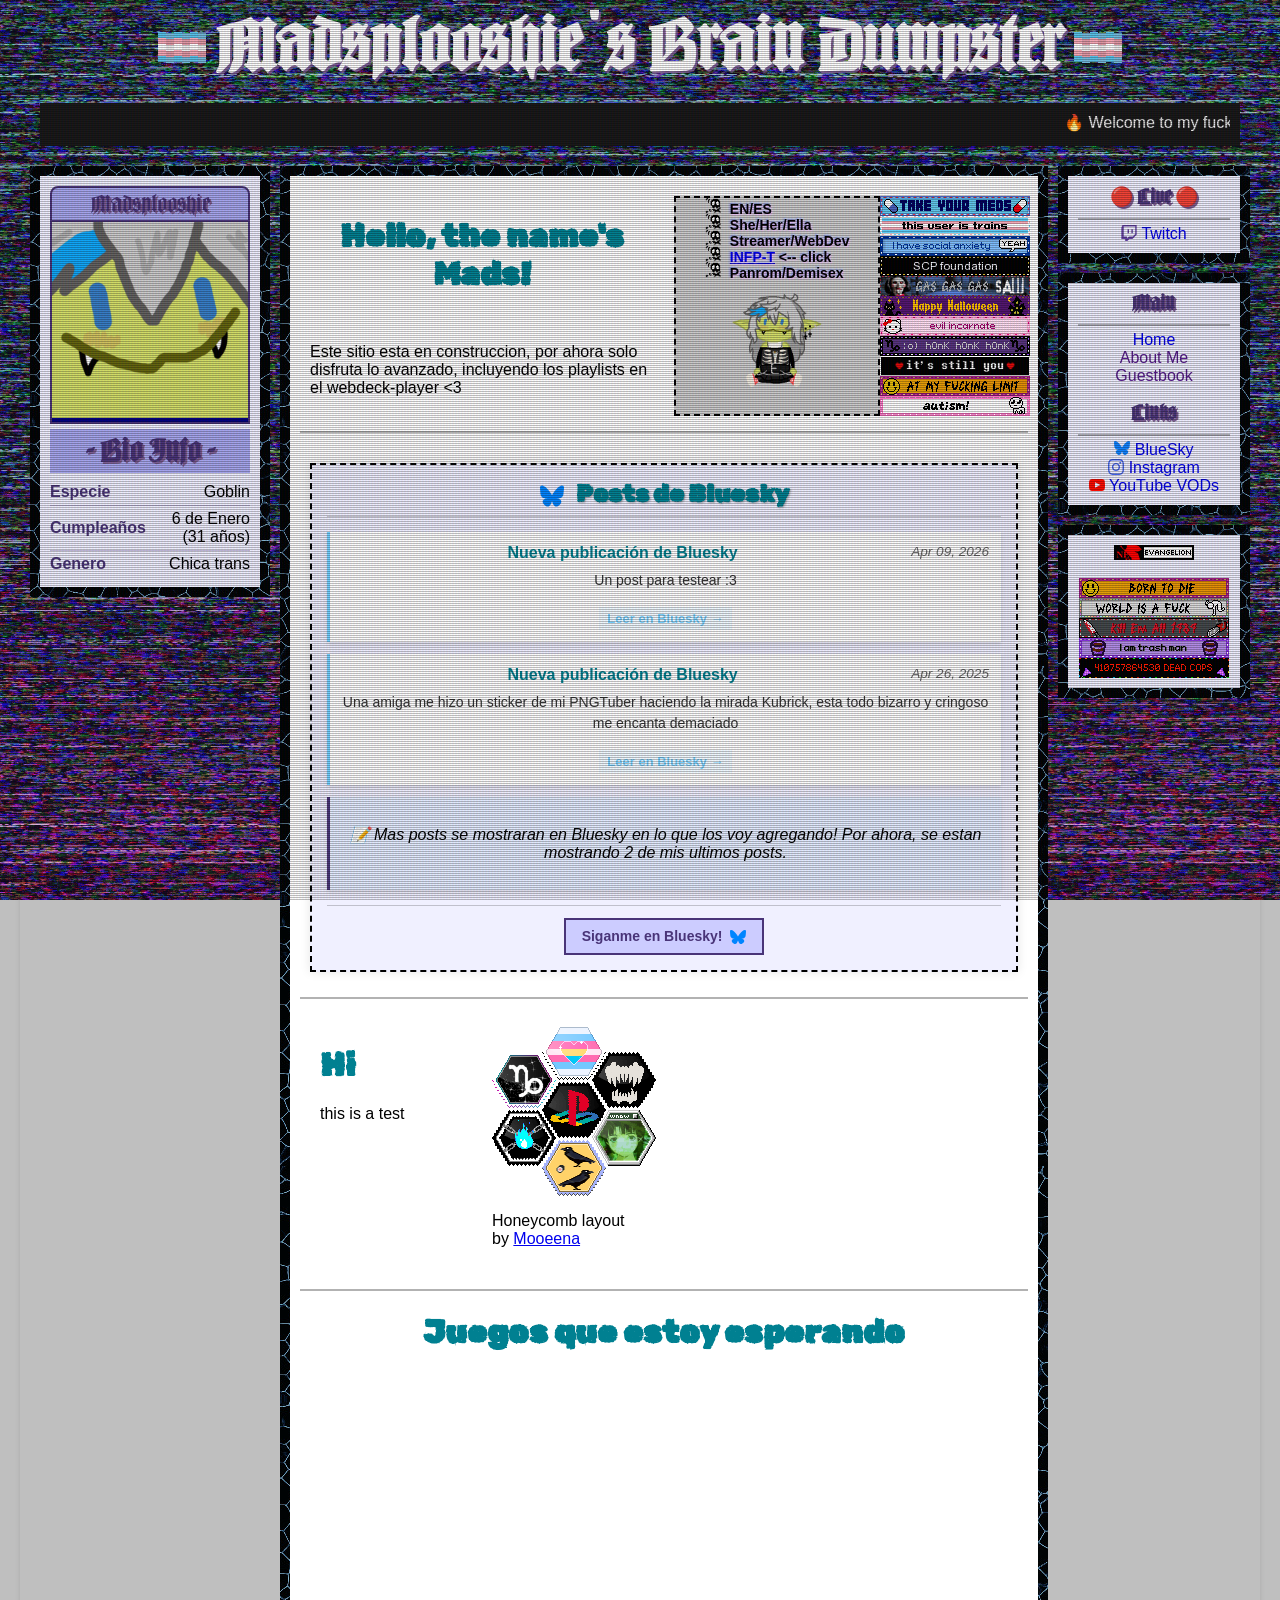
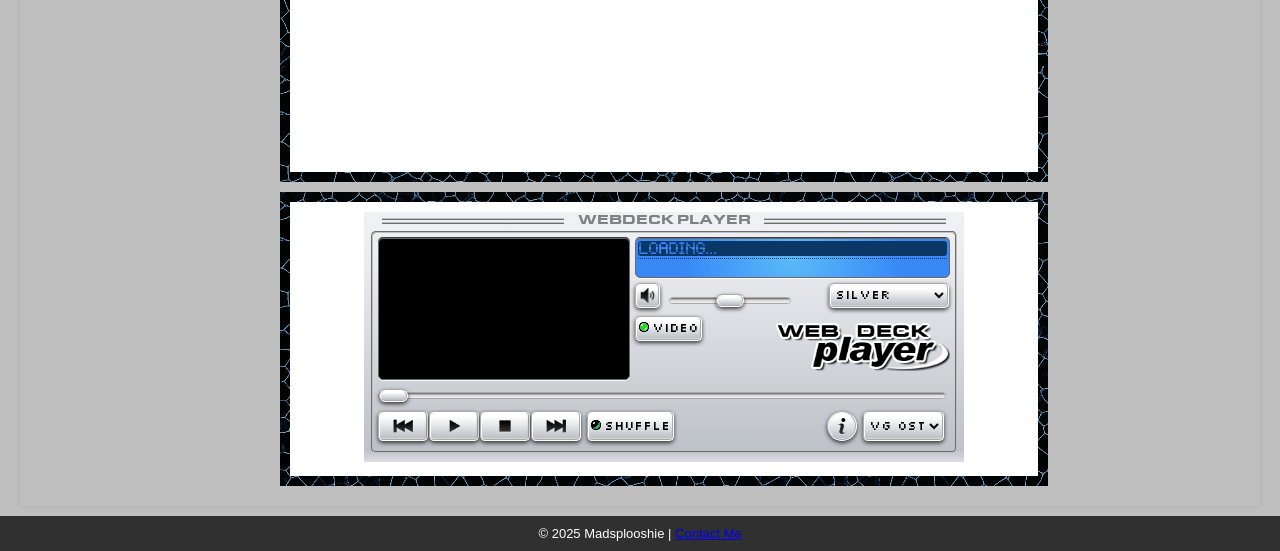
==== index.html @ ef498d8e "Refactored css content" ====
<!DOCTYPE html>
<html>

<head>
    <title>Madsplooshie's fucked up psychee</title>
    <meta name="viewport" content="width=device-width, initial-scale=1.0">
    <link rel="icon" type="image/x-icon" href="Media/pfp.png">
    <link rel="stylesheet" href="bluesky-feed.css">
    <style>
        /*
        ..................................................
        ...............-+-+++##+++++--....................
        ...........+++++++######++######+.................
        ........++++++++-+########+########+..............
        .....-+++-.....-+#####################............
        ...-+-........+#########################..........
        ............-+###########################.........
        ............+#############################-.......
        .............+#############################-......
        .............+#############################+......
        ..............+#############################......
        ..............##############################+.....
        ..............###############################.....
        ..............+##############################-....
        ..............+##########################-###-....
        ............##############################-##.....
        ........+#################################-.......
        .....-#######################-........-###-.......
        .....####-..........-#######+...........###.##....
        ....###+.............######-.............##+#.....
        .....-#-..............######+............####.....
        .....................#########..........#####+....
        ...................-##....######+-.....+#####+....
        ...................##......##################+....
        .....+##########..+#+.......#################+....
        .....+#########...-#........-################-....
        .....##########....#....##.+##########..-###+.....
        ......+##########......+###########+-.............
        ..........+#####......+###########+...............
        .....................###-+##########..............
        ....................-####-##-#######-.............
        ................-#+-#+############+...............
        ................-#++#########+-...................
        ..................................................
        ..................................................
        ..................................................
        */

        /* ============================
           FONTS
           ============================ */

        @font-face {
            font-family: BarlosiusEdged;
            src: url('Fonts/BarlosiusEdged.ttf');
        }

        @font-face {
            font-family: PlainGermanica;
            src: url('Fonts/Plain_Germanica.ttf');
        }

        @font-face {
            font-family: RubikDistressed;
            src: url('Fonts/RubikDistressed-Regular.ttf');
        }

        /* ============================
           CSS VARIABLES
           ============================ */

        :root {
            --bg-top: rgba(118, 211, 246, 0.5);
            --bg-bottom: rgba(223, 106, 219, 0.75);
            --screen-bg: rgba(0, 0, 0, 0.25);
            --panel-base: #f0f0ff;
            --panel-border: rgba(0, 0, 0, 0.2);
            --panel-shadow: 0 0 5px rgba(0, 0, 0, 0.1);
            --text-primary: #493478;
            --text-accent: rgb(0, 128, 145);
            --title-shadow: 2px 2px #7b5d92;
            --footer-bg: rgba(0, 0, 0, 0.75);
            --link-color: #73d0ff;
        }

        /* ============================
           RESET & BASE
           ============================ */

        *,
        *::before,
        *::after {
            box-sizing: border-box;
        }

        html,
        body {
            margin: 0;
            height: 100%;
        }

        body {
            background-image: linear-gradient(var(--bg-top) 40%, var(--bg-bottom) 100%), url(Media/static-bg.gif);
            background-color: var(--screen-bg);
            background-blend-mode: overlay;
            background-repeat: repeat;
            background-attachment: fixed;
            font-family: Arial, sans-serif;
            padding: 0;
        }

        ul {
            list-style-type: none;
            display: inline;
            padding: 0;
            margin: 0;
        }

        /* ============================
           CRT EFFECT
           ============================ */

        .crt::before {
            content: " ";
            display: block;
            position: fixed;
            top: 0;
            left: 0;
            bottom: 0;
            right: 0;
            background: linear-gradient(rgba(18, 16, 16, 0) 50%, rgba(0, 0, 0, 0.25) 50%), linear-gradient(90deg, rgba(255, 0, 0, 0.06), rgba(0, 255, 0, 0.02), rgba(0, 0, 255, 0.06));
            background-size: 100% 2px, 3px, 100%;
            z-index: 20;
            pointer-events: none;
        }

        /* ============================
           HEADER & BANNER
           ============================ */

        .banner-wrapper {
            max-width: 1000px;
            margin: 0 auto;
        }

        .banner {
            display: flex;
            max-width: fit-content;
            margin: 0 auto;
            padding: 10px;
            color: white;
            text-align: center;
            text-shadow: var(--title-shadow);
            font-size: 32px;
        }

        .transflag {
            display: block;
            width: 48px;
            height: 32px;
            align-self: center;
            flex: 0 0 auto;
        }

        .headerPadding {
            padding: 0 10px;
        }

        .h1Caps {
            font-family: BarlosiusEdged;
            display: inline;
        }

        .h1Plain {
            font-family: PlainGermanica;
            display: inline;
        }

        .marquee {
            max-width: 1200px;
            margin: 10px auto;
            padding: 10px;
            background-color: rgb(24, 24, 24);
            color: white;
        }

        /* ============================
           PAGE LAYOUT
           ============================ */

        .page-wrapper {
            max-width: 1240px;
            margin: 0 auto;
        }

        .main-layout {
            display: flex;
            justify-content: space-between;
            align-items: flex-start;
            box-shadow: var(--panel-shadow);
            padding: 10px;
        }

        /* ============================
           SIDEBAR
           ============================ */

        .sidebar {
            background-image: url(Media/cells-bg.png);
            background-repeat: repeat;
            background-color: var(--panel-base);
            padding: 10px;
            margin-bottom: 10px;
        }

        .sidebar-left {
            width: 20%;
        }

        .sidebar-right {
            width: 16%;
        }

        /* ============================
           PROFILE CARD
           ============================ */

        .profile-title {
            text-align: center;
            font-family: BarlosiusEdged, Arial, sans-serif;
            font-size: 1.3em;
            color: var(--text-primary);
            text-shadow: var(--title-shadow);
            background: rgb(166, 166, 238);
            padding: 4px 0;
            border: 2px solid var(--text-primary);
            border-radius: 8px 8px 0 0;
        }

        .profile-pic {
            background-color: #000080;
            width: 100% !important;
            position: relative;
            height: 0;
            padding-bottom: 100%;
            border: 2px solid var(--text-primary);
            border-top: none;
        }

        .profile-pic img {
            max-width: 100% !important;
        }

        /* ============================
           INFO & EXTRAS PANELS
           ============================ */

        .info {
            margin: auto;
            background-color: var(--panel-base);
            padding: 10px;
            position: relative;
        }

        .info h3 {
            text-align: center;
            font-size: 28px;
            font-family: BarlosiusEdged;
            color: var(--text-primary);
            text-shadow: var(--title-shadow);
            margin: 5px auto 10px;
        }

        .info-title {
            background: rgb(166, 166, 238);
            margin: 0 -10px 10px;
            padding: 6px 0;
            font-weight: bold;
            font-size: 1.1em;
            text-align: center;
        }

        .info-row {
            display: flex;
            justify-content: space-between;
            align-items: center;
            margin-bottom: 4px;
            font-size: 1em;
        }

        .info-label {
            font-weight: bold;
            color: var(--text-primary);
            text-align: left;
        }

        .info-value {
            text-align: right;
        }

        .info-separator {
            border-top: 1px solid #bdb6d6;
            margin: 4px 0;
        }

        .extras {
            margin: auto;
            background-color: var(--panel-base);
            padding: 10px;
        }

        .extras h3 {
            text-align: center;
            font-family: BarlosiusEdged;
            color: var(--text-primary);
            text-shadow: var(--title-shadow);
            margin: 0 auto 10px;
        }

        .extras a {
            display: flex;
            margin: auto;
            justify-content: center;
            text-decoration: none;
        }

        .extras img {
            display: block;
            margin: auto;
        }

        /* ============================
           CONTENT AREA
           ============================ */

        .contentbar-center {
            margin: 0 10px;
            width: 64%;
        }

        .contentbar {
            padding: 10px;
            background-image: url(Media/cells-bg.png);
            background-repeat: repeat;
            background-color: var(--panel-base);
            margin-bottom: 10px;
        }

        .content {
            padding: 10px;
            background-color: #ffffff;
        }

        .content h1 {
            font-family: RubikDistressed;
            color: var(--text-accent);
        }

        /* ============================
           CONTENT SECTIONS & BOXES
           ============================ */

        .content-section {
            display: flex;
        }

        .content-section.stacked {
            display: block;
        }

        .content-section.stacked>* {
            width: 100%;
        }

        .content-section.stacked .iframe-section {
            margin-top: 10px;
        }

        .content-section b {
            font-size: 14px;
            text-shadow: 1px 1px 2px #f1baff, -1px -1px 2px #8691eb, 0 -1px 2px #cfeeff;
        }

        .content-box1 {
            display: flex;
            padding: 10px;
            width: 50%;
        }

        .content-box2 {
            display: block;
            padding: 10px;
            width: 50%;
        }

        .content-box2.content-border {
            width: 60%;
        }

        .content-box2.no-padding {
            width: 40%;
            display: flow-root;
        }

        .content-box3 {
            display: flex;
            justify-content: center;
        }

        .content-box3 li {
            margin-bottom: -4px;
        }

        .content-border {
            background-color: var(--panel-border);
            padding-right: 0;
            padding-left: 0;
            border: 2px dashed black;
        }

        .separatorborder {
            border-top: solid rgba(0, 0, 0, 0.3) 2px;
            margin: 5px 0;
        }

        .title-paragraph {
            display: flex;
            flex-direction: column;
            align-items: flex-start;
            gap: 12px;
        }

        .title-paragraph p {
            min-width: 0;
            width: 100%;
        }

        /* ============================
           MEDIA ELEMENTS
           ============================ */

        .iframe-section {
            text-align: center;
        }

        .iframe-card {
            background-color: transparent;
            margin: auto;
            width: 100%;
            max-width: 600px;
            height: 190px;
        }

        .responsive-iframe {
            max-width: 600px;
            width: 100%;
            height: 250px;
            border: none;
        }

        .blinkies {
            width: 150px;
            height: 20px;
        }

        .skull-bullets {
            width: 16px;
            height: 16px;
        }

        .goblin {
            margin-top: 12px;
            width: 100px;
            height: 100px;
        }

        /* ============================
           SVG ICONS
           ============================ */

        .svg-twitch,
        .svg-bluesky,
        .svg-instagram,
        .svg-youtube {
            width: 16px;
            height: 16px;
            background-repeat: no-repeat;
        }

        .svg-twitch {
            background-image: url(Media/SVGs/twitch.svg);
            filter: brightness(0) saturate(100%) invert(29%) sepia(12%) saturate(5795%) hue-rotate(232deg) brightness(92%) contrast(91%);
        }

        .svg-bluesky {
            background-image: url(Media/SVGs/bluesky.svg);
            filter: brightness(0) saturate(100%) invert(43%) sepia(92%) saturate(3615%) hue-rotate(199deg) brightness(102%) contrast(106%);
        }

        .svg-instagram {
            background-image: url(Media/SVGs/instagram.svg);
            filter: brightness(0) saturate(100%) invert(33%) sepia(57%) saturate(1884%) hue-rotate(212deg) brightness(93%) contrast(96%);
        }

        .svg-youtube {
            background-image: url(Media/SVGs/youtube.svg);
            filter: brightness(0) saturate(100%) invert(26%) sepia(87%) saturate(7201%) hue-rotate(357deg) brightness(98%) contrast(113%);
        }

        /* ============================
           HONEYCOMB STAMPS
           Honeycomb Stamp Layouts v. 1.2
           CSS by Mooeena
           Free to use/modify w/ credit
           http://mooeena.neocities.org
           ============================ */

        .honeycomb {
            display: grid;
            grid-auto-rows: 28px;
            gap: 30px 18px;
            padding: 0 32px 56px 0;
        }

        .hc-2 {
            grid-template-columns: repeat(2, 32px);
        }

        .hc-3 {
            grid-template-columns: repeat(3, 32px);
        }

        .hc-4 {
            grid-template-columns: repeat(4, 32px);
        }

        .hc-5 {
            grid-template-columns: repeat(5, 32px);
        }

        .hc-6 {
            grid-template-columns: repeat(6, 32px);
        }

        .hc-7 {
            grid-template-columns: repeat(7, 32px);
        }

        .hc-8 {
            grid-template-columns: repeat(8, 32px);
        }

        .hc-9 {
            grid-template-columns: repeat(9, 32px);
        }

        .hc-10 {
            grid-template-columns: repeat(10, 32px);
        }

        .hc-11 {
            grid-template-columns: repeat(11, 32px);
        }

        .hc-12 {
            grid-template-columns: repeat(12, 32px);
        }

        .hc-14 {
            grid-template-columns: repeat(14, 32px);
        }

        .hc-16 {
            grid-template-columns: repeat(16, 32px);
        }

        .hc-18 {
            grid-template-columns: repeat(18, 32px);
        }

        .hc-20 {
            grid-template-columns: repeat(20, 32px);
        }

        .hc-mini {
            grid-template-columns: repeat(3, 32px);
            padding-bottom: 28px;
        }

        .hc-hive {
            grid-template-columns: repeat(7, 32px);
            padding-bottom: 28px;
        }

        /* Honeycomb interlocking patterns */
        .hc-2> :nth-child(2n+1),
        .hc-4> :nth-child(2n+1),
        .hc-6> :nth-child(2n+1),
        .hc-8> :nth-child(2n+1),
        .hc-10> :nth-child(2n+1),
        .hc-12> :nth-child(2n+1),
        .hc-14> :nth-child(2n+1),
        .hc-16> :nth-child(2n+1),
        .hc-18> :nth-child(2n+1),
        .hc-20> :nth-child(2n+1) {
            margin-top: 28px;
        }

        .hc-3> :nth-child(6n+1),
        .hc-3> :nth-child(6n+3),
        .hc-3> :nth-child(6n+4),
        .hc-3> :nth-child(6n) {
            margin-top: 28px;
        }

        .hc-5> :nth-child(10n+1),
        .hc-5> :nth-child(10n+3),
        .hc-5> :nth-child(10n+5),
        .hc-5> :nth-child(10n+6),
        .hc-5> :nth-child(10n+8),
        .hc-5> :nth-child(10n) {
            margin-top: 28px;
        }

        .hc-7> :nth-child(14n+1),
        .hc-7> :nth-child(14n+3),
        .hc-7> :nth-child(14n+5),
        .hc-7> :nth-child(14n+7),
        .hc-7> :nth-child(14n+8),
        .hc-7> :nth-child(14n+10),
        .hc-7> :nth-child(14n+12),
        .hc-7> :nth-child(14n) {
            margin-top: 28px;
        }

        .hc-9> :nth-child(18n+1),
        .hc-9> :nth-child(18n+3),
        .hc-9> :nth-child(18n+5),
        .hc-9> :nth-child(18n+7),
        .hc-9> :nth-child(18n+9),
        .hc-9> :nth-child(18n+10),
        .hc-9> :nth-child(18n+12),
        .hc-9> :nth-child(18n+14),
        .hc-9> :nth-child(18n+16),
        .hc-9> :nth-child(18n) {
            margin-top: 28px;
        }

        .hc-11> :nth-child(22n+1),
        .hc-11> :nth-child(22n+3),
        .hc-11> :nth-child(22n+5),
        .hc-11> :nth-child(22n+7),
        .hc-11> :nth-child(22n+9),
        .hc-11> :nth-child(22n+11),
        .hc-11> :nth-child(22n+12),
        .hc-11> :nth-child(22n+14),
        .hc-11> :nth-child(22n+16),
        .hc-11> :nth-child(22n+18),
        .hc-11> :nth-child(22n+20),
        .hc-11> :nth-child(22n) {
            margin-top: 28px;
        }

        .hc-mini> :nth-child(1),
        .hc-mini> :nth-child(3),
        .hc-mini> :nth-child(4),
        .hc-mini> :nth-child(6) {
            margin-top: 28px;
        }

        .hc-mini> :nth-child(7) {
            grid-area: 3/2;
        }

        .hc-hive> :nth-child(1),
        .hc-hive> :nth-child(3),
        .hc-hive> :nth-child(5),
        .hc-hive> :nth-child(7),
        .hc-hive> :nth-child(8),
        .hc-hive> :nth-child(10),
        .hc-hive> :nth-child(12),
        .hc-hive> :nth-child(14) {
            margin-top: 28px;
        }

        .hc-hive> :nth-child(15) {
            grid-area: 3/2;
        }

        .hc-hive> :nth-child(16) {
            grid-area: 3/4;
        }

        .hc-hive> :nth-child(17) {
            grid-area: 3/6;
        }

        .hc-center {
            margin: auto;
            width: min-content;
        }

        .hc-center>* {
            margin-left: -16px;
        }

        /* ============================
           UTILITY CLASSES
           ============================ */

        .stacked {
            display: block;
        }

        .no-padding {
            padding: 0 !important;
        }

        .float-left {
            float: left;
        }

        .text-center {
            text-align: center;
        }

        .iframe-wrapper {
            margin: auto;
        }

        .fixed-height {
            height: 190px;
        }

        .no-border {
            border: 0;
        }

        .strikethrough {
            text-decoration: line-through;
        }

        /* ============================
           FOOTER
           ============================ */

        .footer {
            text-align: center;
            font-size: small;
            padding: 10px;
            background-color: var(--footer-bg);
            color: white;
            margin-top: 10px;
        }

        /* ============================
           MOBILE ALERT
           ============================ */

        .mobile-alert {
            position: fixed;
            left: 0;
            right: 0;
            bottom: 0;
            z-index: 60;
            background: rgba(10, 10, 30, 0.96);
            color: #9ff;
            border-top: 2px solid var(--link-color);
            padding: 10px 12px;
            font-family: PlainGermanica, Arial, sans-serif;
            text-align: center;
            font-size: 0.95rem;
        }

        /* ============================
           RESPONSIVE (max-width: 900px)
           ============================ */

        @media (max-width: 900px) {
            body {
                background-attachment: scroll;
                font-size: 15px;
            }

            .banner {
                flex-direction: column;
                align-items: center;
                gap: 10px;
                padding: 12px;
                font-size: 24px;
            }

            .transflag {
                width: 36px;
                height: 24px;
                margin: 0;
            }

            .headerPadding {
                padding: 0;
            }

            .page-wrapper,
            .banner-wrapper {
                padding: 0 10px;
            }

            .main-layout {
                display: block;
                padding: 8px;
            }

            .sidebar-left,
            .sidebar-right,
            .contentbar-center {
                width: 100%;
                margin: 0 0 14px 0;
            }

            .sidebar,
            .contentbar,
            .content {
                box-shadow: 0 0 12px rgba(0, 0, 0, 0.25);
            }

            .profile-pic {
                width: 260px;
                height: 260px;
                margin: 0 auto;
                position: relative;
            }

            .profile-pic img {
                width: 100%;
                height: 100%;
                object-fit: contain;
                position: absolute;
                top: 0;
                left: 0;
            }

            .info,
            .extras,
            .content,
            .content-box2 {
                padding: 12px;
            }

            .content-box1,
            .content-box2,
            .content-box3 {
                width: 100%;
                display: block;
            }

            .content-box1 {
                padding: 0;
            }

            .content-box2 {
                margin-top: 10px;
            }

            .content-box2.content-border {
                text-align: center;
            }

            .content-box2.content-border .content-box3 {
                display: flex;
                justify-content: center;
                flex-direction: column;
                align-items: center;
            }

            .content-box3.float-left {
                display: flex;
                flex-wrap: wrap;
                justify-content: center;
                gap: 5px;
            }

            .content-section {
                display: block;
            }

            ul {
                display: block;
            }

            .content-box3 li {
                margin-bottom: 8px;
            }

            .goblin {
                margin: 10px auto;
                width: 80px;
                height: 80px;
            }

            .blinkies {
                width: 110px;
                height: auto;
            }

            .honeycomb {
                gap: 18px 12px;
                padding: 0 16px 40px 0;
            }

            .honeycomb img {
                width: 54px;
                height: 54px;
            }

            .responsive-iframe {
                max-width: 100%;
                min-height: 200px;
            }

            .iframe-section .content {
                width: 100%;
                padding: 0;
            }

            .footer {
                font-size: 0.85rem;
                padding: 12px 10px;
            }

            a {
                word-break: break-word;
            }
        }
    </style>
</head>

<body>
    <div class="crt"></div>
    <div class="banner-wrapper">
        <div class="banner">
            <img class="transflag" src="Media/transflag.gif">
            <div class="headerPadding">
                <h1 class="h1Caps">Madsplooshie</h1>
                <h1 class="h1Plain">'</h1>
                <h1 class="h1Caps">s Brain Dumpster</h1>
            </div>
            <img class="transflag" src="Media/transflag.gif">
        </div>
    </div>

    <div class="marquee">
        <marquee>&#128293; Welcome to my fucked up psychee~ &#128293;</marquee>
    </div>

    <div class="page-wrapper">
        <div class="main-layout">
            <div class="sidebar-left">
                <div class="sidebar">
                    <div class="info">
                        <div class="profile-title">Madsplooshie</div>
                        <div class="profile-pic">
                            <img src="Media/pfp.png" alt="Madsplooshie">
                        </div>
                        <h3 class="info-title">- Bio Info -</h3>
                        <div class="info-row">
                            <span class="info-label">Especie</span>
                            <span class="info-value">Goblin</span>
                        </div>
                        <div class="info-separator"></div>
                        <div class="info-row" id="birthday-row">
                            <span class="info-label">Cumpleaños</span>
                            <span class="info-value" id="birthday-value"></span>
                        </div>
                        <div class="info-separator"></div>
                        <div class="info-row">
                            <span class="info-label">Genero</span>
                            <span class="info-value">Chica trans</span>
                        </div>
                        <script>
                            var bday = new Date('01/06/1995');
                            var today = new Date();
                            var diffInMilliSeconds = today.getTime() - bday.getTime();
                            var diffInYears = diffInMilliSeconds / 1000 / 60 / 60 / 24 / 365.25;
                            var returnbday = Math.abs(Math.floor(diffInYears));
                            document.getElementById("birthday-value").textContent = "6 de Enero (" + returnbday + " años)";
                        </script>
                    </div>
                </div>
                <iframe src="https://discord.com/widget?id=1428211113769570316&theme=dark" width=100% height="500"
                    allowtransparency="true" frameborder="0"
                    sandbox="allow-popups allow-popups-to-escape-sandbox allow-same-origin allow-scripts"></iframe>
            </div>

            <div class="contentbar-center">
                <div class="contentbar">
                    <div class="content">
                        <div class="content-section">
                            <div class="content-box1 title-paragraph">
                                <h1 class="text-center">Hello, the name's Mads!</h1>
                                <p>Este sitio esta en construccion, por ahora solo disfruta lo avanzado, incluyendo los
                                    playlists en el webdeck-player <3 </p>
                            </div>
                            <div class="content-box1">
                                <div class="content-box2 content-border" style="padding: 0px">
                                    <div class="content-box3">
                                        <ul>
                                            <li>
                                                <img src="Media/skull-bullet.gif" class="skull-bullets">&nbsp;
                                                <b>EN/ES</b>
                                            </li>
                                            <li>
                                                <img src="Media/skull-bullet.gif" class="skull-bullets">&nbsp;
                                                <b>She/Her/Ella</b>
                                            </li>
                                            <li>
                                                <img src="Media/skull-bullet.gif" class="skull-bullets">&nbsp;
                                                <b>Streamer/WebDev</b>
                                            </li>
                                            <li>
                                                <img src="Media/skull-bullet.gif" class="skull-bullets">&nbsp;
                                                <b><a href="https://www.personality-database.com/profile?personality=11"
                                                        target="_blank">INFP-T</a>
                                                    <-- click</b>
                                            </li>
                                            <li>
                                                <img src="Media/skull-bullet.gif" class="skull-bullets">&nbsp;
                                                <b>Panrom/Demisex</b>
                                            </li>
                                        </ul>
                                    </div>
                                    <div class="content-box3">
                                        <img src="Media/GOBLIN.png" class="goblin" alt="DAS ME">
                                    </div>
                                </div>
                                <div class="content-box2 no-padding">
                                    <div class="content-box3 float-left">
                                        <ul>
                                            <li>
                                                <img src="Media/Badges/Blinkies/takeurmeds.gif" class="blinkies">
                                            </li>
                                            <li>
                                                <img src="Media/Badges/Blinkies/trans.gif" class="blinkies">
                                            </li>
                                            <li>
                                                <img src="Media/Badges/Blinkies/socialanxiety.gif" class="blinkies">
                                            </li>
                                            <li>
                                                <img src="Media/Badges/Blinkies/scp.gif" class="blinkies">
                                            </li>
                                            <li>
                                                <img src="Media/Badges/Blinkies/saw.gif" class="blinkies">
                                            </li>
                                            <li>
                                                <img src="Media/Badges/Blinkies/happyhalloween.gif" class="blinkies">
                                            </li>
                                            <li>
                                                <img src="Media/Badges/Blinkies/evilincarnate.gif" class="blinkies">
                                            </li>
                                            <li>
                                                <img src="Media/Badges/Blinkies/capricorn.gif" class="blinkies">
                                            </li>
                                            <li>
                                                <img src="Media/Badges/Blinkies/despiteeverything.webp"
                                                    class="blinkies">
                                            </li>
                                            <li>
                                                <img src="Media/Badges/Blinkies/atmylimit.gif" class="blinkies">
                                            </li>
                                            <li>
                                                <img src="Media/Badges/Blinkies/autism.gif" class="blinkies">
                                            </li>
                                        </ul>
                                    </div>
                                </div>
                            </div>
                        </div>
                        <div class="separatorborder"></div>
                        <div class="content-section stacked">
                            <div class="iframe-section">
                                <div class="content" id="bluesky-feed-wrapper">
                                    <p>Loading latest Bluesky posts...</p>
                                </div>
                            </div>
                        </div>
                        <div class="separatorborder"></div>
                        <div class="content-section">
                            <div class="content-box1">
                                <div class="content-box2">
                                    <div>
                                        <h1>Hi</h1>
                                        <p>this is a test</p>
                                    </div>
                                </div>
                                <div class="content-box2">
                                    <div class="honeycomb hc-mini">
                                        <a href="https://mooeena.neocities.org/honeycomb">
                                            <img src="Media/Badges/Honeycomb/capricorn.png" alt="Capricorn">
                                        </a>
                                        <a href="https://toyhou.se/P0CKETKNIFE">
                                            <img src="Media/Badges/Honeycomb/pride1.gif" alt="Trans-Pansexual pride :3">
                                        </a>
                                        <a href="https://kryxyo.carrd.co/">
                                            <img src="Media/Badges/Honeycomb/bite.gif" alt="Bite me <3">
                                        </a>
                                        <a href="https://kryxyo.carrd.co/">
                                            <img src="Media/Badges/Honeycomb/flamechain.gif" alt="Captive Soul">
                                        </a>
                                        <a href="https://kryxyo.carrd.co/">
                                            <img src="Media/Badges/Honeycomb/playstation.gif"
                                                alt="Good ole Playstation 1">
                                        </a>
                                        <img src="Media/Badges/Honeycomb/lain.gif" alt="I love Serial Experiments">
                                        <a href="https://al-the-raven.neocities.org/">
                                            <img src="Media/Badges/Honeycomb/hexagon raven stamp.png" alt="Reven Lover">
                                        </a>
                                    </div>
                                    <div>
                                        <p>Honeycomb layout by <a
                                                href="https://mooeena.neocities.org/honeycomb">Mooeena</a></p>
                                    </div>
                                </div>
                            </div>
                        </div>

                        <div class="separatorborder"></div>
                        <div class="content-section stacked">
                            <h1 class="text-center">Juegos que estoy esperando</h1>
                            <div class="iframe-section iframe-wrapper">
                                <div class="content iframe-card">
                                    <iframe src="https://store.steampowered.com/widget/3014650/"
                                        class="responsive-iframe fixed-height no-border"></iframe>
                                </div>
                            </div>
                            <div class="iframe-section iframe-wrapper">
                                <div class="content iframe-card">
                                    <iframe src="https://store.steampowered.com/widget/2957360/"
                                        class="responsive-iframe fixed-height no-border"></iframe>
                                </div>
                            </div>
                        </div>
                    </div>
                </div>

                <div class="contentbar">
                    <div class="iframe-section">
                        <div class="content">
                            <iframe class="responsive-iframe" src="webdeck-player/index.html" title="webdeck-player"
                                allow="autoplay; encrypted-media"></iframe>
                        </div>
                    </div>
                </div>
            </div>

            <div class="sidebar-right">
                <div class="sidebar">
                    <div class="extras">
                        <h3>&#128308; Live &#128308;</h3>
                        <div class="separatorborder"></div>
                        <ul>
                            <li>
                                <a href="https://www.twitch.tv/madsplooshie/">
                                    <div class="svg-twitch"></div>
                                    &nbsp;Twitch
                                </a>
                            </li>
                        </ul>
                    </div>
                </div>
                <div class="sidebar">
                    <div class="extras">
                        <h3>Main</h3>
                        <div class="separatorborder"></div>
                        <ul>
                            <li><a href="index.html">Home</a></li>
                            <li><a href="" class="strikethrough">About Me</a></li>
                            <li><a href="" class="strikethrough">Guestbook</a></li>
                        </ul>
                        <br>
                        <h3>Links</h3>
                        <div class="separatorborder"></div>
                        <ul>
                            <li>
                                <a href="https://bsky.app/profile/madsplooshie.neocities.org">
                                    <div class="svg-bluesky"></div>
                                    &nbsp;BlueSky
                                </a>
                            </li>
                            <li>
                                <a href="https://www.instagram.com/madsplooshie/">
                                    <div class="svg-instagram"></div>
                                    &nbsp;Instagram
                                </a>
                            </li>
                            <li>
                                <a href="https://www.youtube.com/@MadsplooshieVODs">
                                    <div class="svg-youtube"></div>
                                    &nbsp;YouTube VODs
                                </a>
                            </li>
                        </ul>
                    </div>
                </div>
                <div class="sidebar">
                    <div class="extras">
                        <ul>
                            <li><img src="Media/Badges/Badges/evangelion.png" alt="Evangelion"></li>
                        </ul>
                        <br>
                        <ul>
                            <li><img src="Media/Badges/Blinkies/borntodie1.gif" class="blinkies" alt="Born to die"></li>
                            <li><img src="Media/Badges/Blinkies/borntodie2.gif" class="blinkies" alt="Born to die"></li>
                            <li><img src="Media/Badges/Blinkies/borntodie3.gif" class="blinkies" alt="Born to die"></li>
                            <li><img src="Media/Badges/Blinkies/borntodie4.gif" class="blinkies" alt="Born to die"></li>
                            <li><img src="Media/Badges/Blinkies/borntodie5.gif" class="blinkies" alt="Born to die"></li>
                        </ul>
                    </div>
                </div>
            </div>
        </div>



    </div>
    </div>

    <div class="footer">
        &copy; 2025 Madsplooshie | <a href="mailto:madsplooshie@gmail.com">Contact Me</a>
    </div>

    <script>
        document.addEventListener('DOMContentLoaded', function () {
            var isPhone = /Android|webOS|iPhone|iPad|iPod|BlackBerry|IEMobile|Opera Mini/i.test(navigator.userAgent)
                || window.matchMedia('(max-width: 900px)').matches;

            if (isPhone) {
                document.body.classList.add('phone');

                var alertBar = document.createElement('div');
                alertBar.className = 'mobile-alert';
                alertBar.textContent = 'Phone detected: loading the Y2K mobile layout for the best handheld experience.';
                document.body.appendChild(alertBar);

                setTimeout(function () {
                    alertBar.style.display = 'none';
                }, 8000);
            }
        });

        // Load Bluesky feed
        fetch('bluesky-feed.html')
            .then(response => response.text())
            .then(html => {
                document.getElementById('bluesky-feed-wrapper').innerHTML = html;
            })
            .catch(error => {
                document.getElementById('bluesky-feed-wrapper').innerHTML =
                    '<p><em>Unable to load Bluesky feed. Check back later!</em></p>';
                console.error('Error loading Bluesky feed:', error);
            });
    </script>
</body>

</html>
---- bluesky-feed.css ----
/* Bluesky Feed Styles - Y2K Aesthetic */
.bluesky-feed-container {
    width: 100%;
    margin: 10px 0;
}

.bluesky-feed {
    background-color: rgba(240, 240, 255, 0.95);
    padding: 15px;
    border: 2px dashed black;
    border-radius: 0;
    box-shadow: 0 0 10px rgba(0, 0, 0, 0.1);
}

.bluesky-feed h2 {
    font-family: RubikDistressed, Arial, sans-serif;
    color: rgb(0, 128, 145);
    text-align: center;
    margin: 0 0 15px 0;
    font-size: 24px;
    text-shadow: 1px 1px 2px rgba(0, 0, 0, 0.3);
    border-bottom: 1px solid rgba(0, 0, 0, 0.2);
    padding-bottom: 8px;
}

.feed-posts {
    display: flex;
    flex-direction: column;
    gap: 12px;
}

.feed-post {
    background-color: #ffffff;
    padding: 12px;
    border-left: 3px solid #73d0ff;
    border-radius: 0;
    box-shadow: 0 2px 4px rgba(0, 0, 0, 0.1);
    transition: transform 0.2s ease;
}

.feed-post:hover {
    transform: translateY(-1px);
    box-shadow: 0 4px 8px rgba(0, 0, 0, 0.15);
}

.post-header {
    display: flex;
    justify-content: space-between;
    align-items: flex-start;
    margin-bottom: 8px;
    flex-wrap: wrap;
    gap: 8px;
}

.post-title {
    color: var(--text-accent, #008091);
    text-decoration: none;
    font-weight: bold;
    font-size: 16px;
    flex: 1;
    min-width: 0;
    word-wrap: break-word;
}

.post-title:hover {
    color: #73d0ff;
    text-decoration: underline;
}

.post-date {
    font-size: 0.85em;
    color: #666;
    font-style: italic;
    white-space: nowrap;
    flex-shrink: 0;
}

.post-content {
    margin: 8px 0;
    line-height: 1.5;
    color: #333;
    font-size: 14px;
}

.read-more {
    display: inline-block;
    color: #73d0ff;
    text-decoration: none;
    font-size: 13px;
    font-weight: bold;
    margin-top: 8px;
    padding: 4px 8px;
    background-color: rgba(115, 208, 255, 0.1);
    border-radius: 0;
    transition: background-color 0.2s ease;
}

.read-more:hover {
    background-color: rgba(115, 208, 255, 0.2);
    text-decoration: none;
}

.feed-footer {
    text-align: center;
    margin-top: 15px;
    padding-top: 12px;
    border-top: 1px solid rgba(0, 0, 0, 0.2);
}

.follow-link {
    display: inline-block;
    color: #493478;
    text-decoration: none;
    font-weight: bold;
    font-size: 14px;
    padding: 8px 16px;
    background-color: #ccccff;
    border: 2px solid #493478;
    border-radius: 0;
    transition: all 0.2s ease;
}

.follow-link:hover {
    background-color: #493478;
    color: #ccccff;
    text-decoration: none;
}

/* Mobile responsiveness */
@media (max-width: 900px) {
    .bluesky-feed {
        padding: 12px;
        margin: 8px 0;
    }

    .bluesky-feed h2 {
        font-size: 20px;
        margin-bottom: 12px;
    }

    .feed-post {
        padding: 10px;
    }

    .post-header {
        flex-direction: column;
        align-items: flex-start;
        gap: 4px;
    }

    .post-title {
        font-size: 15px;
    }

    .post-date {
        font-size: 0.8em;
        align-self: flex-end;
    }

    .post-content {
        font-size: 13px;
        line-height: 1.4;
    }

    .follow-link {
        font-size: 13px;
        padding: 6px 12px;
    }
}

/* Loading state */
.feed-loading {
    text-align: center;
    padding: 20px;
    color: #666;
    font-style: italic;
}

/* Error state */
.feed-error {
    text-align: center;
    padding: 20px;
    color: #ff6b6b;
    background-color: rgba(255, 107, 107, 0.1);
    border: 1px solid rgba(255, 107, 107, 0.3);
    border-radius: 0;
}

/* Feed note styling */
.feed-note {
    background-color: rgba(115, 208, 255, 0.1) !important;
    border-left-color: #493478 !important;
    font-style: italic;
}

.feed-note .post-content {
    color: #493478;
    text-align: center;
}
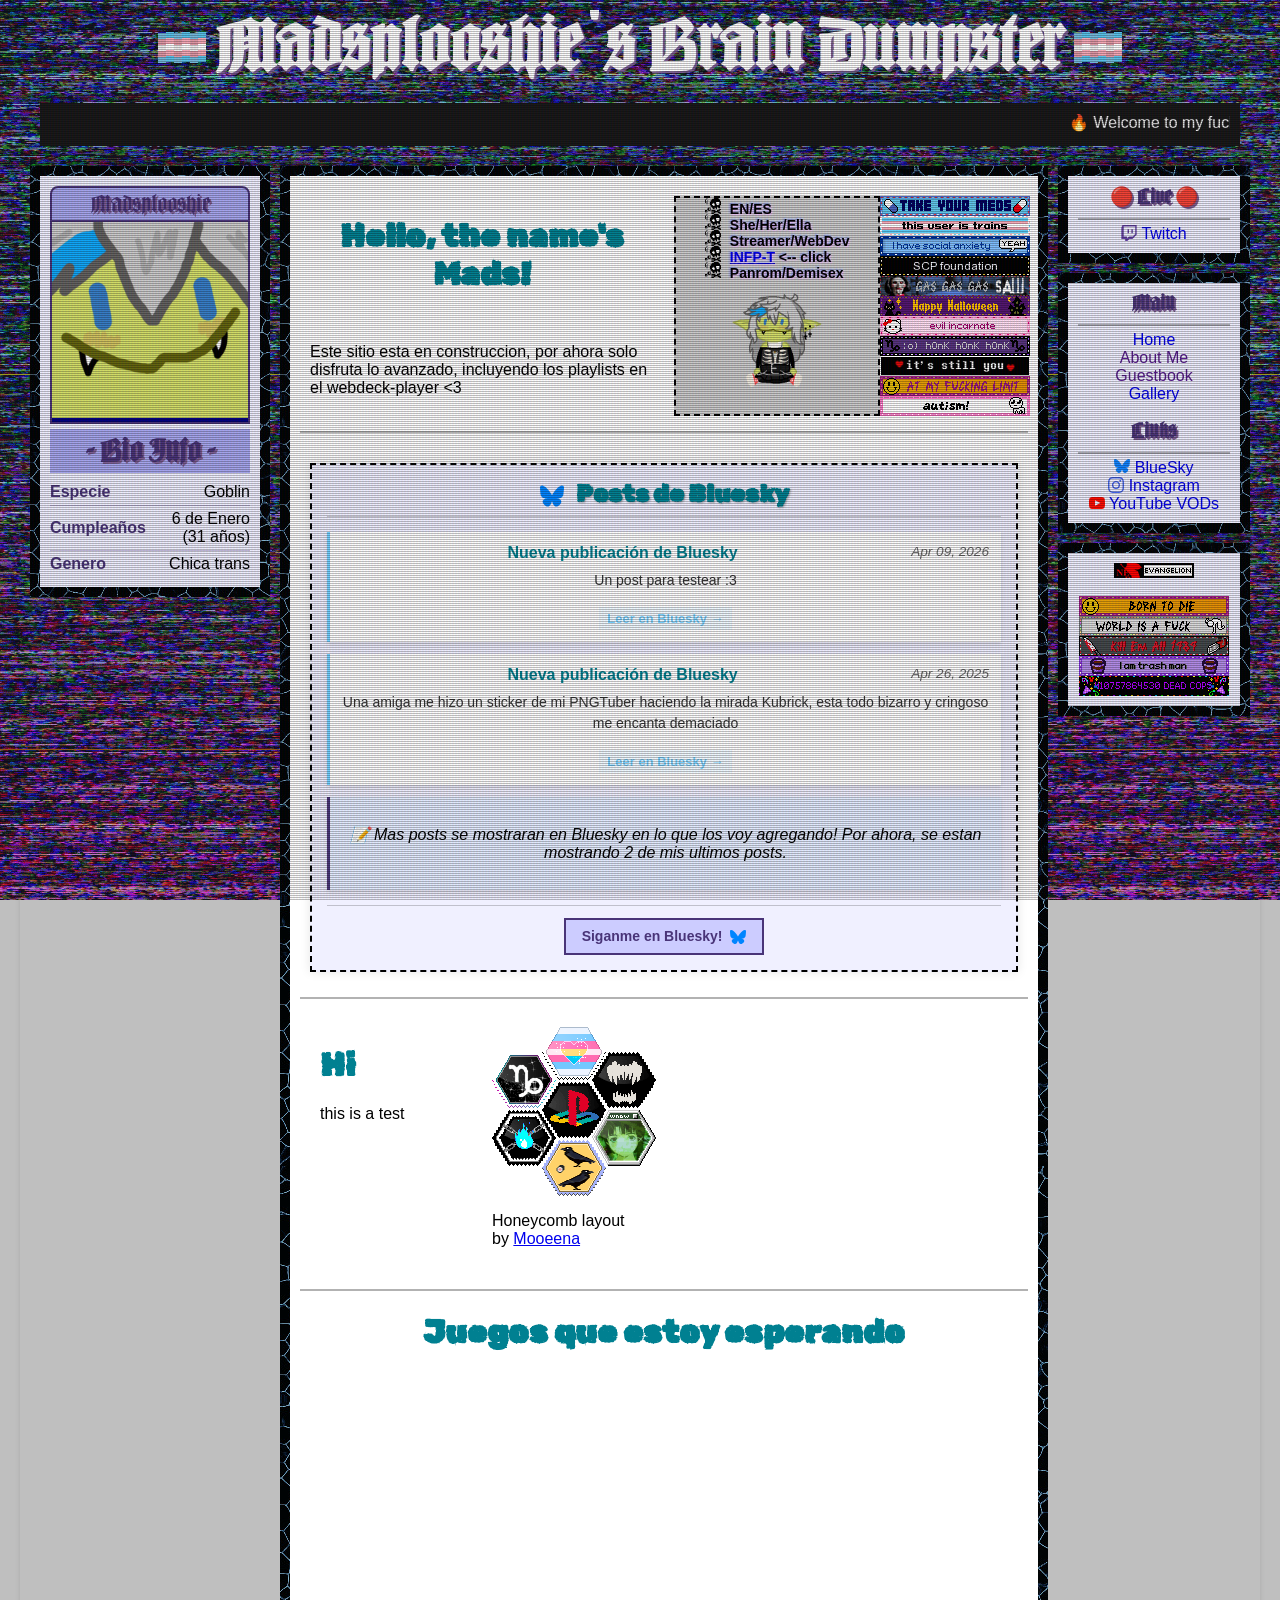
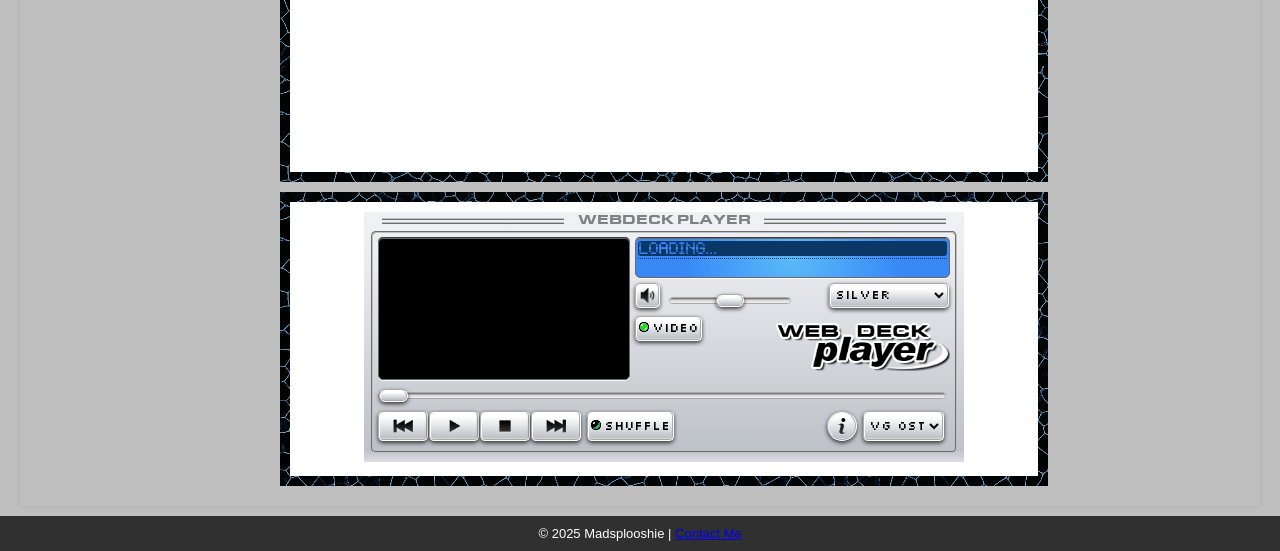
==== commit e141a4dc: "Add gallery page with auto Cloudinary integration" ====
--- a/index.html
+++ b/index.html
@@ -1174,6 +1174,7 @@
                             <li><a href="index.html">Home</a></li>
                             <li><a href="" class="strikethrough">About Me</a></li>
                             <li><a href="" class="strikethrough">Guestbook</a></li>
+                            <li><a href="gallery.html">Gallery</a></li>
                         </ul>
                         <br>
                         <h3>Links</h3>
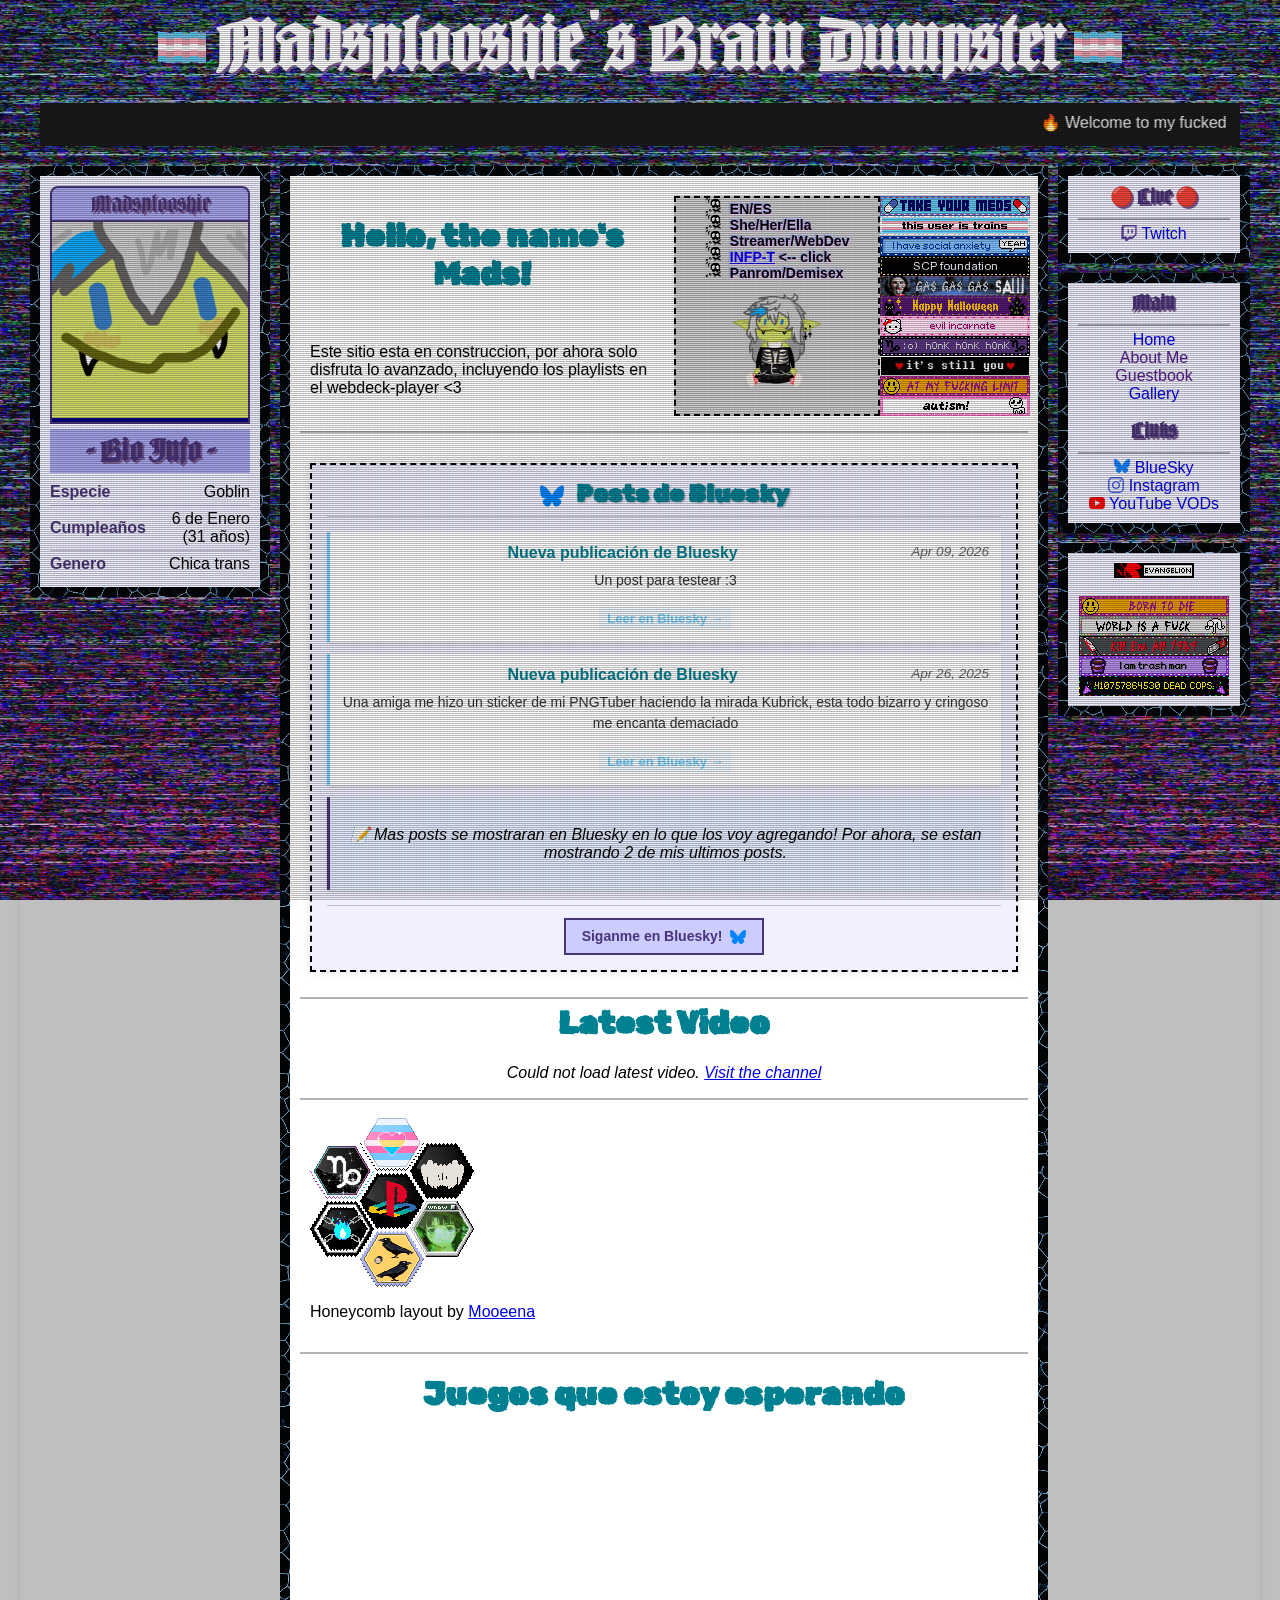
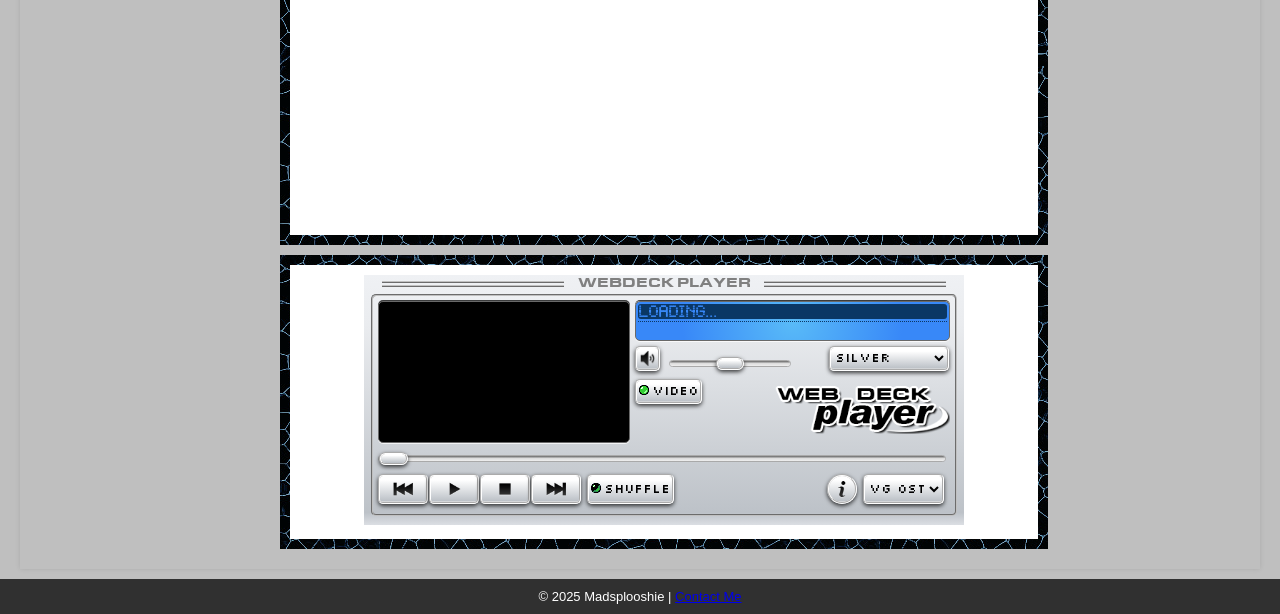
==== commit 346b664c: "Add sidebars to gallery, latest YouTube video section, and layout fixes" ====
--- a/index.html
+++ b/index.html
@@ -508,6 +508,59 @@
         }
 
         /* ============================
+           LATEST VIDEO
+           ============================ */
+
+        .latest-video {
+            text-align: center;
+        }
+
+        .latest-video h1 {
+            font-family: RubikDistressed;
+            color: var(--text-accent);
+            margin-top: 0;
+        }
+
+        .latest-video-embed {
+            position: relative;
+            width: 100%;
+            padding-bottom: 56.25%;
+            height: 0;
+            overflow: hidden;
+        }
+
+        .latest-video-embed iframe {
+            position: absolute;
+            top: 0;
+            left: 0;
+            width: 100%;
+            height: 100%;
+            border: 2px solid var(--text-primary);
+        }
+
+        .latest-video-title {
+            margin-top: 8px;
+            font-weight: bold;
+            color: var(--text-primary);
+            font-size: 0.95em;
+        }
+
+        .latest-video-title a {
+            color: var(--text-primary);
+            text-decoration: none;
+        }
+
+        .latest-video-title a:hover {
+            text-decoration: underline;
+        }
+
+        .latest-video-date {
+            font-size: 0.8em;
+            color: #888;
+            margin-top: 2px;
+        }
+
+        /* ============================
            HONEYCOMB STAMPS
            Honeycomb Stamp Layouts v. 1.2
            CSS by Mooeena
@@ -1083,41 +1136,41 @@
                             </div>
                         </div>
                         <div class="separatorborder"></div>
+                        <div class="content-section stacked">
+                            <div class="latest-video">
+                                <h1>Latest Video</h1>
+                                <div id="latest-video-container">
+                                    <p style="color: #999;"><i>Loading latest video...</i></p>
+                                </div>
+                            </div>
+                        </div>
+                        <div class="separatorborder"></div>
                         <div class="content-section">
-                            <div class="content-box1">
-                                <div class="content-box2">
-                                    <div>
-                                        <h1>Hi</h1>
-                                        <p>this is a test</p>
-                                    </div>
+                            <div class="content-box2">
+                                <div class="honeycomb hc-mini">
+                                    <a href="https://mooeena.neocities.org/honeycomb">
+                                        <img src="Media/Badges/Honeycomb/capricorn.png" alt="Capricorn">
+                                    </a>
+                                    <a href="https://toyhou.se/P0CKETKNIFE">
+                                        <img src="Media/Badges/Honeycomb/pride1.gif" alt="Trans-Pansexual pride :3">
+                                    </a>
+                                    <a href="https://kryxyo.carrd.co/">
+                                        <img src="Media/Badges/Honeycomb/bite.gif" alt="Bite me <3">
+                                    </a>
+                                    <a href="https://kryxyo.carrd.co/">
+                                        <img src="Media/Badges/Honeycomb/flamechain.gif" alt="Captive Soul">
+                                    </a>
+                                    <a href="https://kryxyo.carrd.co/">
+                                        <img src="Media/Badges/Honeycomb/playstation.gif" alt="Good ole Playstation 1">
+                                    </a>
+                                    <img src="Media/Badges/Honeycomb/lain.gif" alt="I love Serial Experiments">
+                                    <a href="https://al-the-raven.neocities.org/">
+                                        <img src="Media/Badges/Honeycomb/hexagon raven stamp.png" alt="Reven Lover">
+                                    </a>
                                 </div>
-                                <div class="content-box2">
-                                    <div class="honeycomb hc-mini">
-                                        <a href="https://mooeena.neocities.org/honeycomb">
-                                            <img src="Media/Badges/Honeycomb/capricorn.png" alt="Capricorn">
-                                        </a>
-                                        <a href="https://toyhou.se/P0CKETKNIFE">
-                                            <img src="Media/Badges/Honeycomb/pride1.gif" alt="Trans-Pansexual pride :3">
-                                        </a>
-                                        <a href="https://kryxyo.carrd.co/">
-                                            <img src="Media/Badges/Honeycomb/bite.gif" alt="Bite me <3">
-                                        </a>
-                                        <a href="https://kryxyo.carrd.co/">
-                                            <img src="Media/Badges/Honeycomb/flamechain.gif" alt="Captive Soul">
-                                        </a>
-                                        <a href="https://kryxyo.carrd.co/">
-                                            <img src="Media/Badges/Honeycomb/playstation.gif"
-                                                alt="Good ole Playstation 1">
-                                        </a>
-                                        <img src="Media/Badges/Honeycomb/lain.gif" alt="I love Serial Experiments">
-                                        <a href="https://al-the-raven.neocities.org/">
-                                            <img src="Media/Badges/Honeycomb/hexagon raven stamp.png" alt="Reven Lover">
-                                        </a>
-                                    </div>
-                                    <div>
-                                        <p>Honeycomb layout by <a
-                                                href="https://mooeena.neocities.org/honeycomb">Mooeena</a></p>
-                                    </div>
+                                <div>
+                                    <p>Honeycomb layout by <a href="https://mooeena.neocities.org/honeycomb">Mooeena</a>
+                                    </p>
                                 </div>
                             </div>
                         </div>
@@ -1247,6 +1300,72 @@
             }
         });
 
+        // Load latest YouTube video
+        (function () {
+            // =============================================
+            // CONFIGURATION - Set your YouTube channel ID!
+            // Find it: YouTube Studio > Settings > Channel > Advanced settings
+            // Or: view-source on your channel page, search "channelId"
+            // =============================================
+            var YT_CHANNEL_ID = 'UCrmnSUuEcngGWuZuCN1zaTg';
+
+            var rssUrl = 'https://www.youtube.com/feeds/videos.xml?channel_id=' + YT_CHANNEL_ID;
+            var apiUrl = 'https://api.rss2json.com/v1/api.json?rss_url=' + encodeURIComponent(rssUrl);
+            var container = document.getElementById('latest-video-container');
+
+            fetch(apiUrl)
+                .then(function (response) {
+                    if (!response.ok) throw new Error('Feed fetch failed');
+                    return response.json();
+                })
+                .then(function (data) {
+                    if (!data.items || data.items.length === 0) {
+                        container.innerHTML = '<p><i>No videos found.</i></p>';
+                        return;
+                    }
+                    var video = data.items[0];
+                    var videoUrl = video.link || '';
+                    var videoId = '';
+                    var match = videoUrl.match(/[?&]v=([^&]+)/);
+                    if (match) videoId = match[1];
+
+                    var pubDate = video.pubDate ? new Date(video.pubDate).toLocaleDateString() : '';
+
+                    container.innerHTML = '';
+
+                    if (videoId) {
+                        var embedWrapper = document.createElement('div');
+                        embedWrapper.className = 'latest-video-embed';
+                        var iframe = document.createElement('iframe');
+                        iframe.src = 'https://www.youtube.com/embed/' + videoId;
+                        iframe.title = video.title || 'Latest Video';
+                        iframe.allow = 'accelerometer; autoplay; clipboard-write; encrypted-media; gyroscope; picture-in-picture';
+                        iframe.allowFullscreen = true;
+                        embedWrapper.appendChild(iframe);
+                        container.appendChild(embedWrapper);
+                    }
+
+                    var titleDiv = document.createElement('div');
+                    titleDiv.className = 'latest-video-title';
+                    var titleLink = document.createElement('a');
+                    titleLink.href = videoUrl;
+                    titleLink.target = '_blank';
+                    titleLink.textContent = video.title || 'Watch on YouTube';
+                    titleDiv.appendChild(titleLink);
+                    container.appendChild(titleDiv);
+
+                    if (pubDate) {
+                        var dateDiv = document.createElement('div');
+                        dateDiv.className = 'latest-video-date';
+                        dateDiv.textContent = pubDate;
+                        container.appendChild(dateDiv);
+                    }
+                })
+                .catch(function () {
+                    container.innerHTML = '<p><i>Could not load latest video. <a href="https://www.youtube.com/@MadsplooshieVODs" target="_blank">Visit the channel</a></i></p>';
+                });
+        })();
+
         // Load Bluesky feed
         fetch('bluesky-feed.html')
             .then(response => response.text())
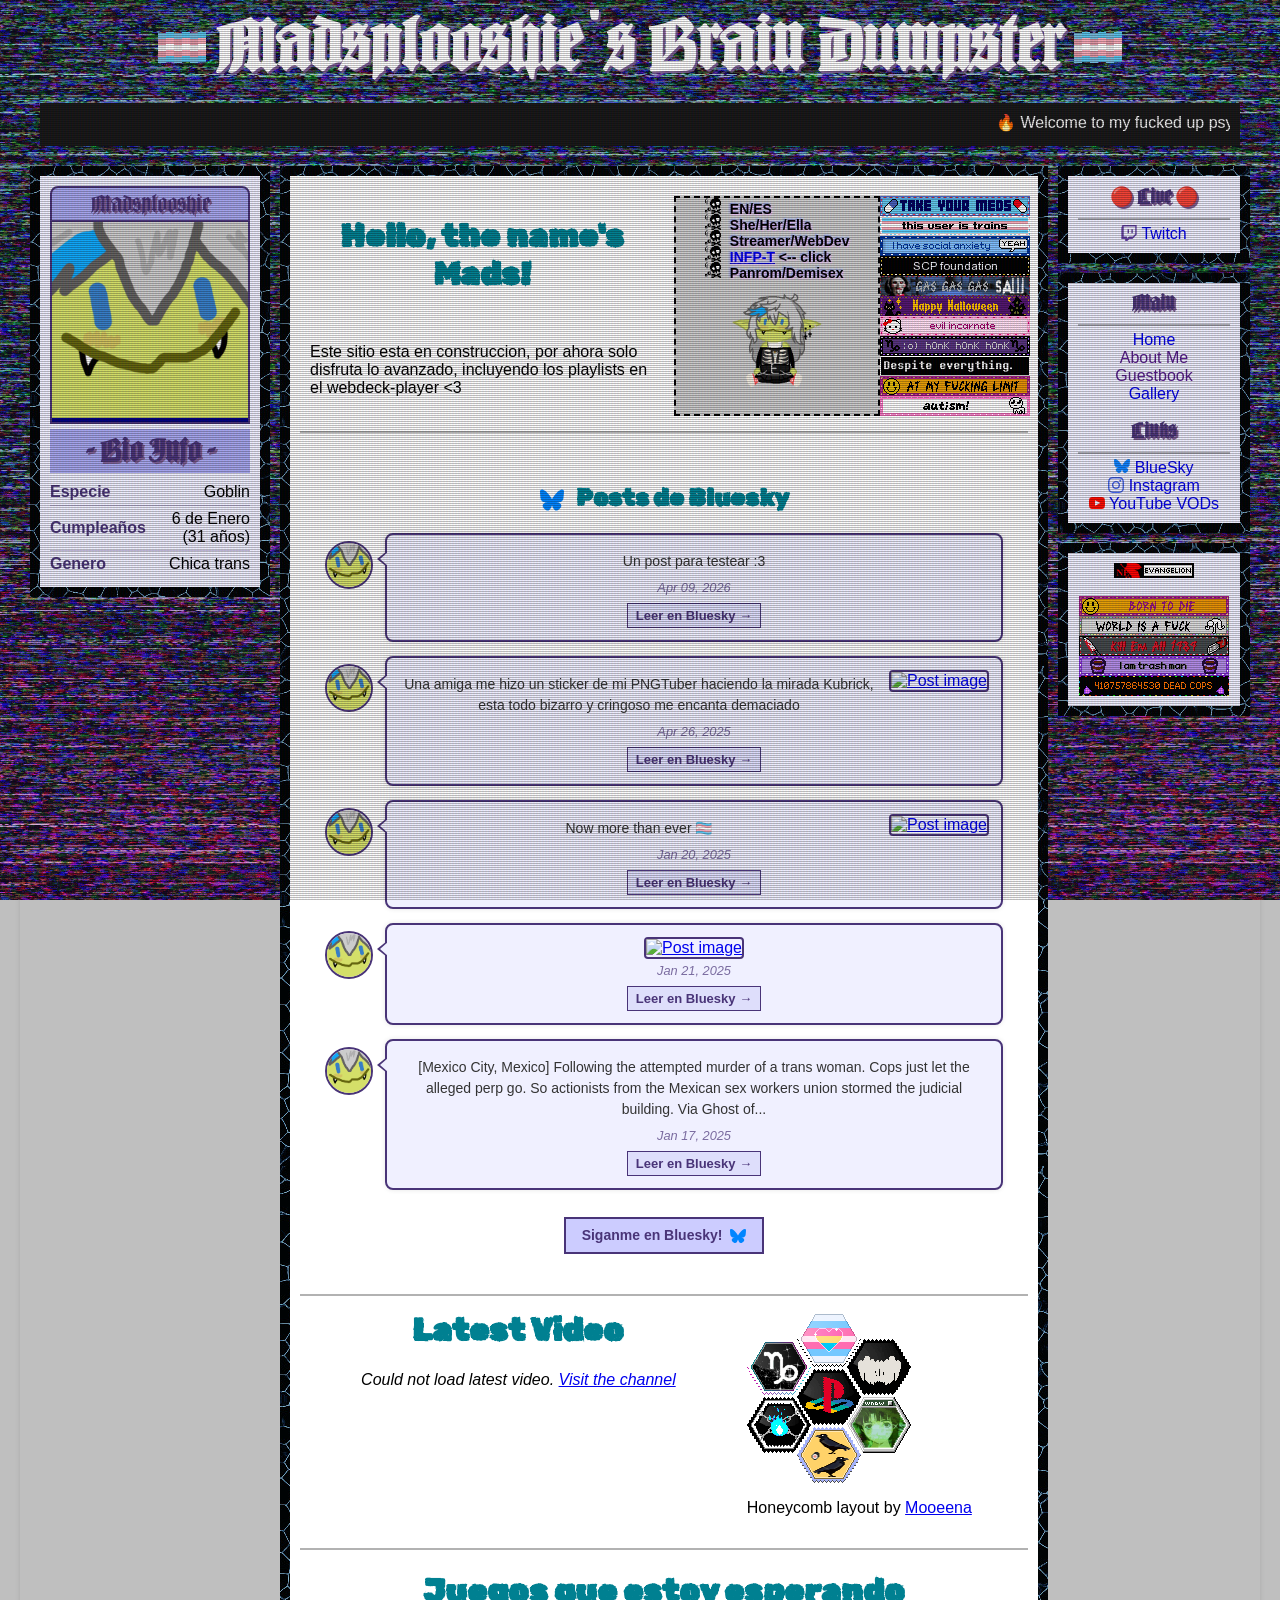
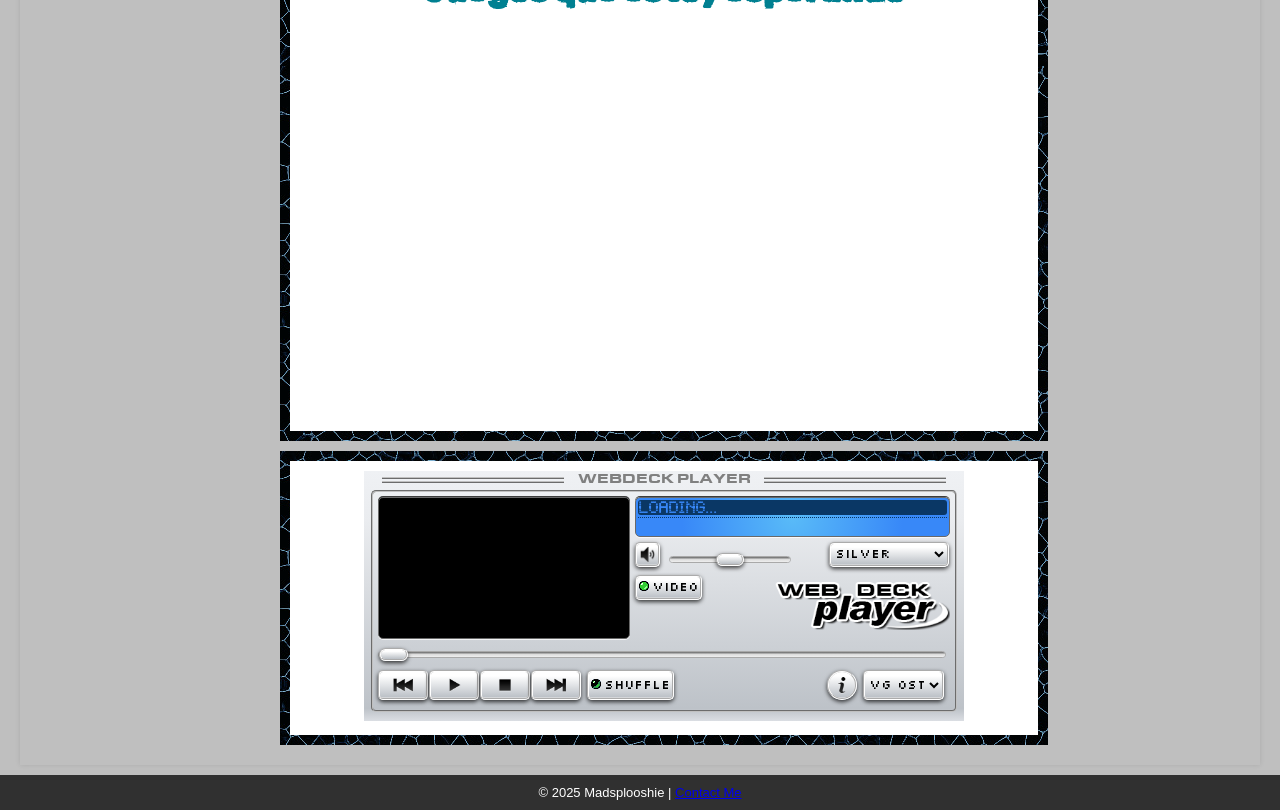
==== commit 2bd28a32: "Place YouTube video and honeycomb side by side, remove feed footer border" ====
--- a/index.html
+++ b/index.html
@@ -1136,17 +1136,16 @@
                             </div>
                         </div>
                         <div class="separatorborder"></div>
-                        <div class="content-section stacked">
-                            <div class="latest-video">
-                                <h1>Latest Video</h1>
-                                <div id="latest-video-container">
-                                    <p style="color: #999;"><i>Loading latest video...</i></p>
+                        <div class="content-section">
+                            <div class="content-box2" style="width: 60%;">
+                                <div class="latest-video">
+                                    <h1>Latest Video</h1>
+                                    <div id="latest-video-container">
+                                        <p style="color: #999;"><i>Loading latest video...</i></p>
+                                    </div>
                                 </div>
                             </div>
-                        </div>
-                        <div class="separatorborder"></div>
-                        <div class="content-section">
-                            <div class="content-box2">
+                            <div class="content-box2" style="width: 40%;">
                                 <div class="honeycomb hc-mini">
                                     <a href="https://mooeena.neocities.org/honeycomb">
                                         <img src="Media/Badges/Honeycomb/capricorn.png" alt="Capricorn">
--- a/bluesky-feed.css
+++ b/bluesky-feed.css
@@ -1,102 +1,155 @@
-/* Bluesky Feed Styles - Y2K Aesthetic */
+/* Bluesky Feed Styles - Matching site aesthetic */
 .bluesky-feed-container {
     width: 100%;
     margin: 10px 0;
 }
 
 .bluesky-feed {
-    background-color: rgba(240, 240, 255, 0.95);
     padding: 15px;
-    border: 2px dashed black;
-    border-radius: 0;
-    box-shadow: 0 0 10px rgba(0, 0, 0, 0.1);
 }
 
 .bluesky-feed h2 {
     font-family: RubikDistressed, Arial, sans-serif;
-    color: rgb(0, 128, 145);
+    color: var(--text-accent, rgb(0, 128, 145));
     text-align: center;
     margin: 0 0 15px 0;
     font-size: 24px;
-    text-shadow: 1px 1px 2px rgba(0, 0, 0, 0.3);
-    border-bottom: 1px solid rgba(0, 0, 0, 0.2);
-    padding-bottom: 8px;
+    padding: 6px 0;
 }
 
 .feed-posts {
     display: flex;
     flex-direction: column;
+    gap: 14px;
+    margin-top: 10px;
+}
+
+/* Row: avatar + bubble side by side */
+.feed-post-row {
+    display: flex;
+    align-items: flex-start;
     gap: 12px;
 }
 
+/* Circular profile pic */
+.feed-avatar {
+    width: 48px;
+    height: 48px;
+    border-radius: 50%;
+    border: 2px solid var(--text-primary, #493478);
+    flex-shrink: 0;
+    margin-top: 8px;
+    object-fit: cover;
+    background-color: #000080;
+}
+
+/* Speech bubble */
 .feed-post {
-    background-color: #ffffff;
+    position: relative;
+    background-color: var(--panel-base, #f0f0ff);
     padding: 12px;
-    border-left: 3px solid #73d0ff;
-    border-radius: 0;
-    box-shadow: 0 2px 4px rgba(0, 0, 0, 0.1);
+    border: 2px solid var(--text-primary, #493478);
+    border-radius: 8px;
+    box-shadow: var(--panel-shadow, 0 0 5px rgba(0, 0, 0, 0.1));
     transition: transform 0.2s ease;
+    flex: 1;
+    min-width: 0;
+}
+
+/* Speech bubble triangle pointing left toward the avatar */
+.feed-post::before {
+    content: '';
+    position: absolute;
+    top: 16px;
+    left: -10px;
+    width: 0;
+    height: 0;
+    border-top: 8px solid transparent;
+    border-bottom: 8px solid transparent;
+    border-right: 10px solid var(--text-primary, #493478);
+}
+
+.feed-post::after {
+    content: '';
+    position: absolute;
+    top: 17px;
+    left: -7px;
+    width: 0;
+    height: 0;
+    border-top: 7px solid transparent;
+    border-bottom: 7px solid transparent;
+    border-right: 8px solid var(--panel-base, #f0f0ff);
 }
 
 .feed-post:hover {
     transform: translateY(-1px);
-    box-shadow: 0 4px 8px rgba(0, 0, 0, 0.15);
-}
-
-.post-header {
-    display: flex;
-    justify-content: space-between;
-    align-items: flex-start;
-    margin-bottom: 8px;
-    flex-wrap: wrap;
-    gap: 8px;
-}
-
-.post-title {
-    color: var(--text-accent, #008091);
-    text-decoration: none;
-    font-weight: bold;
-    font-size: 16px;
-    flex: 1;
-    min-width: 0;
-    word-wrap: break-word;
-}
-
-.post-title:hover {
-    color: #73d0ff;
-    text-decoration: underline;
+    box-shadow: 0 4px 8px rgba(73, 52, 120, 0.2);
 }
 
 .post-date {
-    font-size: 0.85em;
-    color: #666;
+    display: block;
+    font-size: 0.8em;
+    color: var(--text-primary, #493478);
     font-style: italic;
-    white-space: nowrap;
-    flex-shrink: 0;
+    margin-top: 4px;
+    opacity: 0.7;
 }
 
 .post-content {
-    margin: 8px 0;
+    margin: 4px 0;
     line-height: 1.5;
     color: #333;
     font-size: 14px;
 }
 
+/* Post body: thumbnail + text side by side */
+.post-body {
+    display: flex;
+    align-items: flex-start;
+    gap: 10px;
+}
+
+.post-body .post-content {
+    flex: 1;
+    min-width: 0;
+}
+
+/* Thumbnail for posts with images */
+.post-thumbnail {
+    width: 72px;
+    height: 72px;
+    object-fit: cover;
+    border-radius: 4px;
+    border: 2px solid var(--text-primary, #493478);
+    flex-shrink: 0;
+}
+
+/* Image-only posts: center the thumbnail */
+.post-body.image-only {
+    justify-content: center;
+}
+
+.post-body.image-only .post-thumbnail {
+    width: 120px;
+    height: 120px;
+}
+
 .read-more {
     display: inline-block;
-    color: #73d0ff;
+    color: var(--text-primary, #493478);
     text-decoration: none;
     font-size: 13px;
     font-weight: bold;
     margin-top: 8px;
     padding: 4px 8px;
-    background-color: rgba(115, 208, 255, 0.1);
-    border-radius: 0;
-    transition: background-color 0.2s ease;
+    background-color: rgba(166, 166, 238, 0.25);
+    border: 1px solid var(--text-primary, #493478);
+    transition: all 0.2s ease;
 }
 
 .read-more:hover {
-    background-color: rgba(115, 208, 255, 0.2);
+    background-color: var(--text-primary, #493478);
+    color: #ccccff;
     text-decoration: none;
 }
 
@@ -104,7 +157,6 @@
     text-align: center;
     margin-top: 15px;
     padding-top: 12px;
-    border-top: 1px solid rgba(0, 0, 0, 0.2);
 }
 
 .follow-link {
@@ -138,23 +190,26 @@
         margin-bottom: 12px;
     }
 
+    .feed-post-row {
+        gap: 8px;
+    }
+
+    .feed-avatar {
+        width: 36px;
+        height: 36px;
+    }
+
     .feed-post {
         padding: 10px;
     }
 
-    .post-header {
-        flex-direction: column;
-        align-items: flex-start;
-        gap: 4px;
-    }
-
-    .post-title {
-        font-size: 15px;
-    }
-
     .post-date {
-        font-size: 0.8em;
-        align-self: flex-end;
+        font-size: 0.75em;
+    }
+
+    .post-thumbnail {
+        width: 56px;
+        height: 56px;
     }
 
     .post-content {
@@ -188,12 +243,15 @@
 
 /* Feed note styling */
 .feed-note {
-    background-color: rgba(115, 208, 255, 0.1) !important;
-    border-left-color: #493478 !important;
+    background-color: rgba(166, 166, 238, 0.2) !important;
     font-style: italic;
 }
 
+.feed-note::after {
+    border-right-color: rgba(166, 166, 238, 0.2) !important;
+}
+
 .feed-note .post-content {
-    color: #493478;
+    color: var(--text-primary, #493478);
     text-align: center;
 }
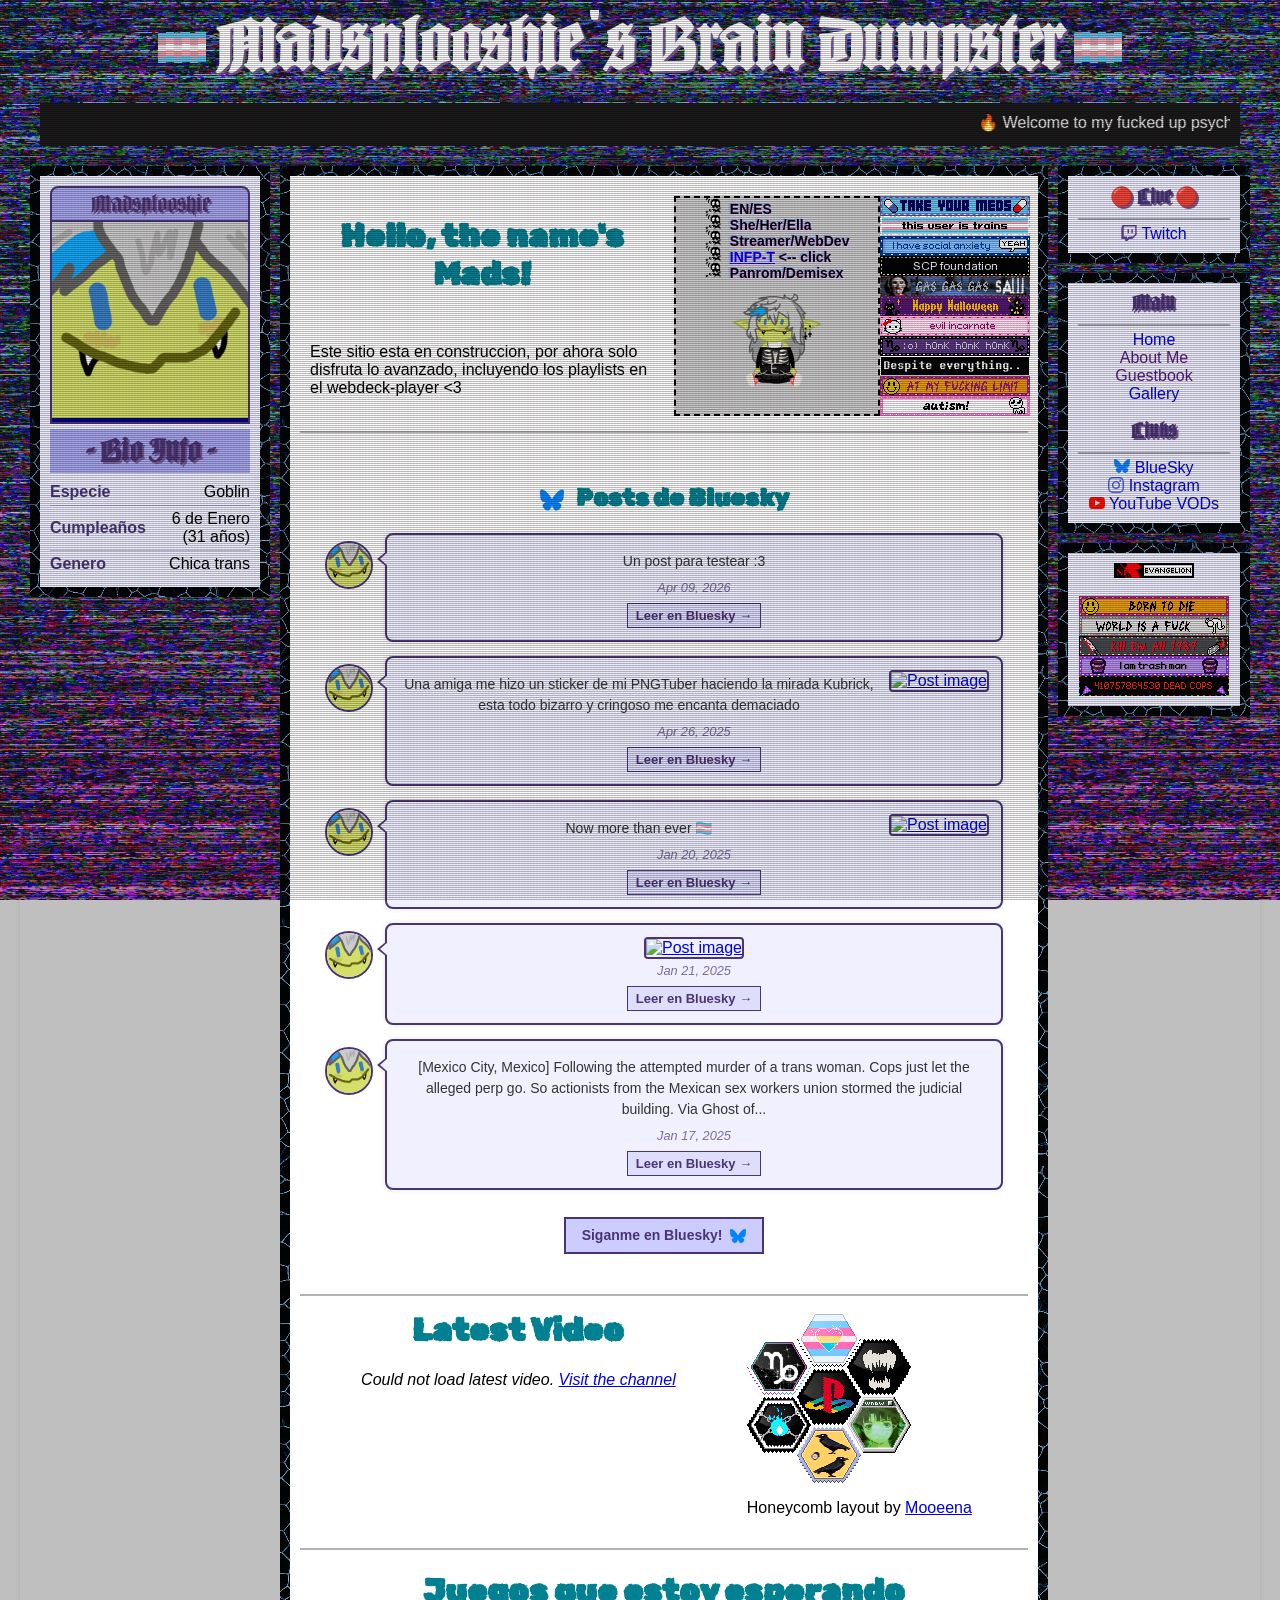
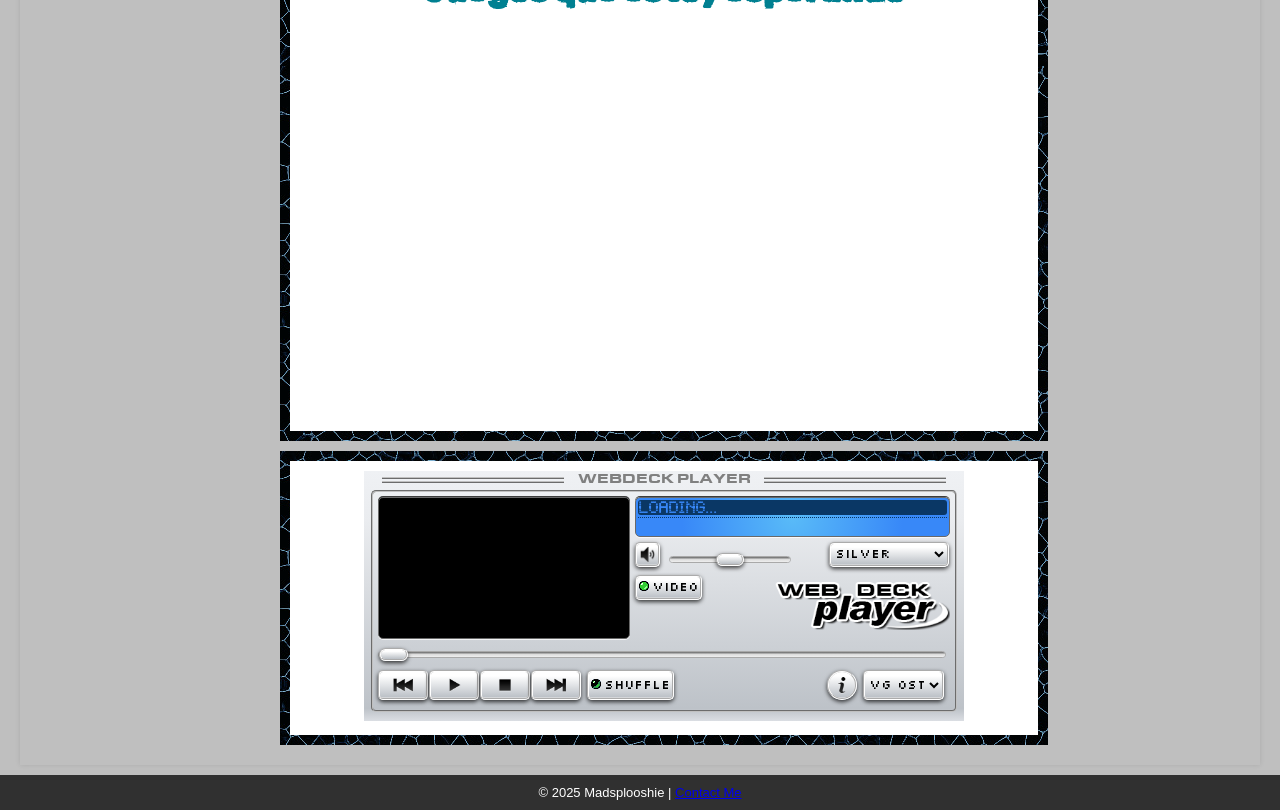
==== commit 86d98bb2: "Fix mobile layout: force content boxes to full width on small screens" ====
--- a/index.html
+++ b/index.html
@@ -902,8 +902,8 @@
             .content-box1,
             .content-box2,
             .content-box3 {
-                width: 100%;
-                display: block;
+                width: 100% !important;
+                display: block !important;
             }
 
             .content-box1 {
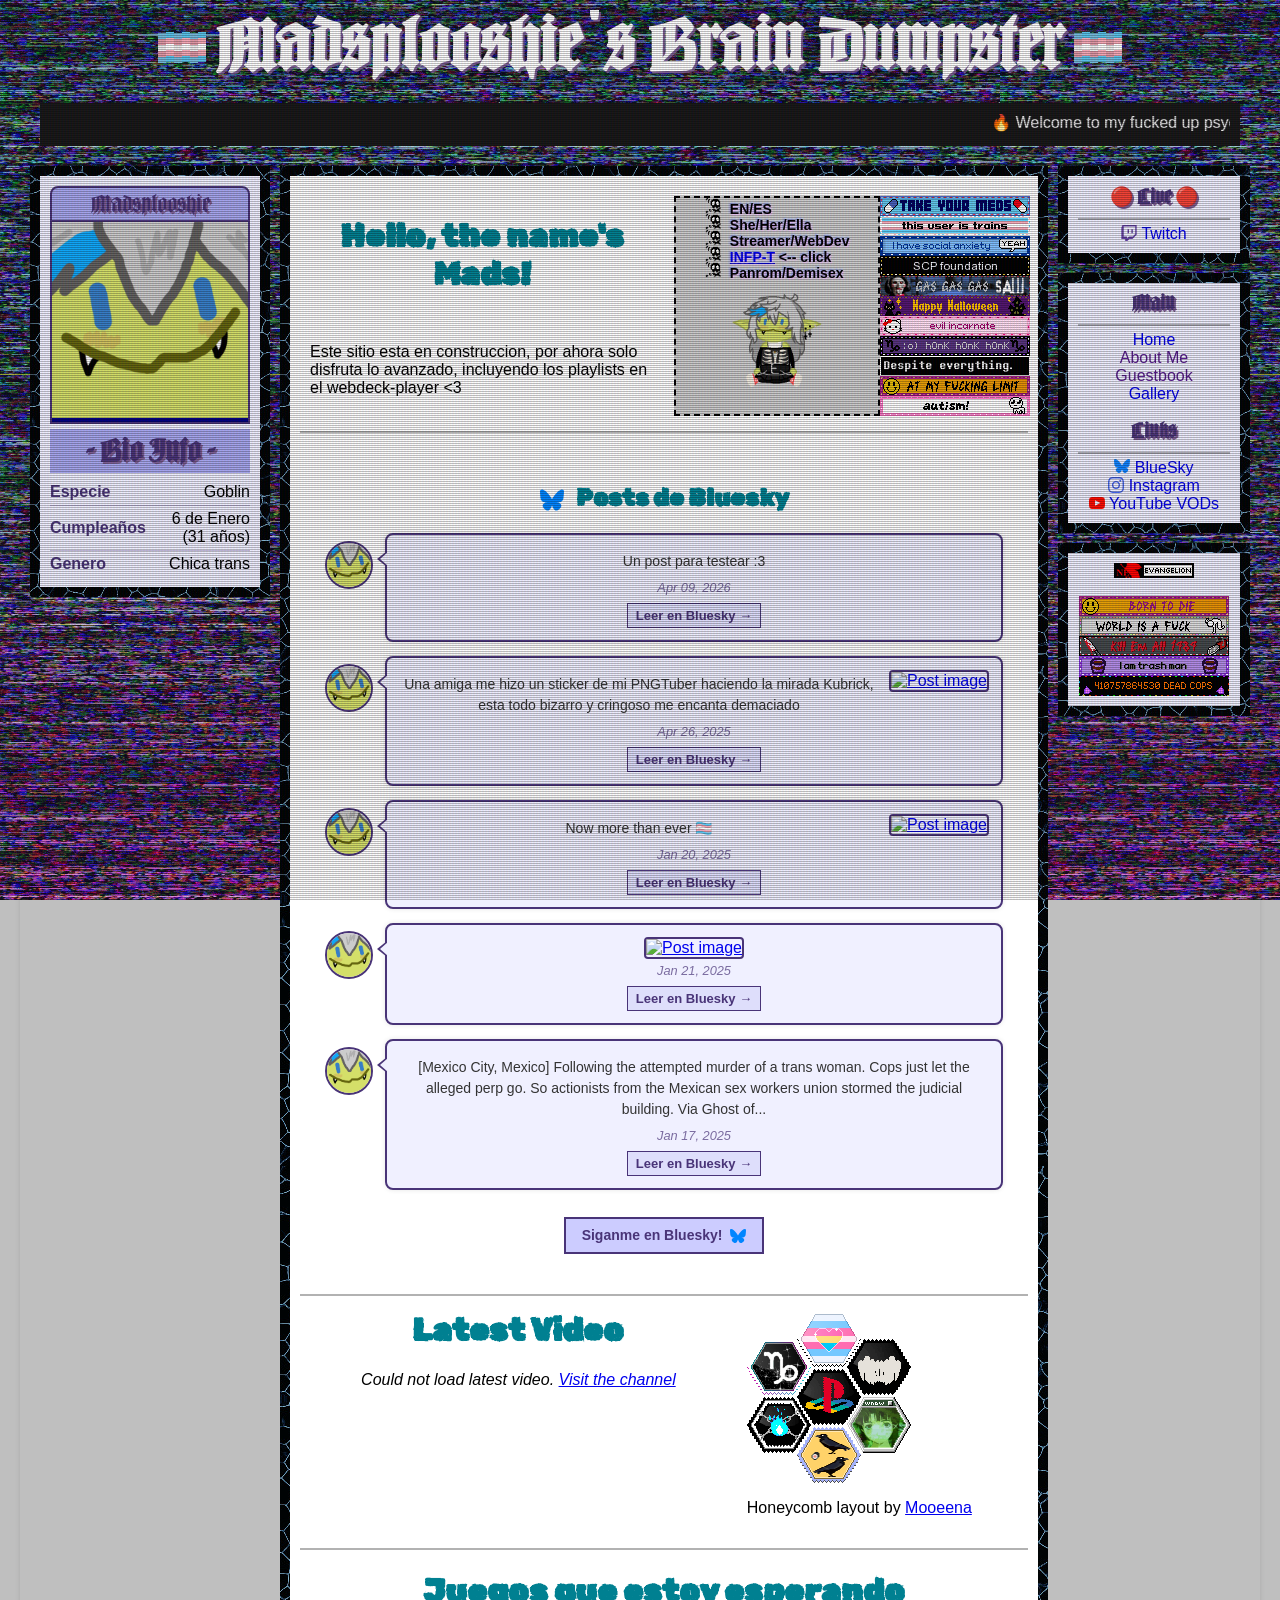
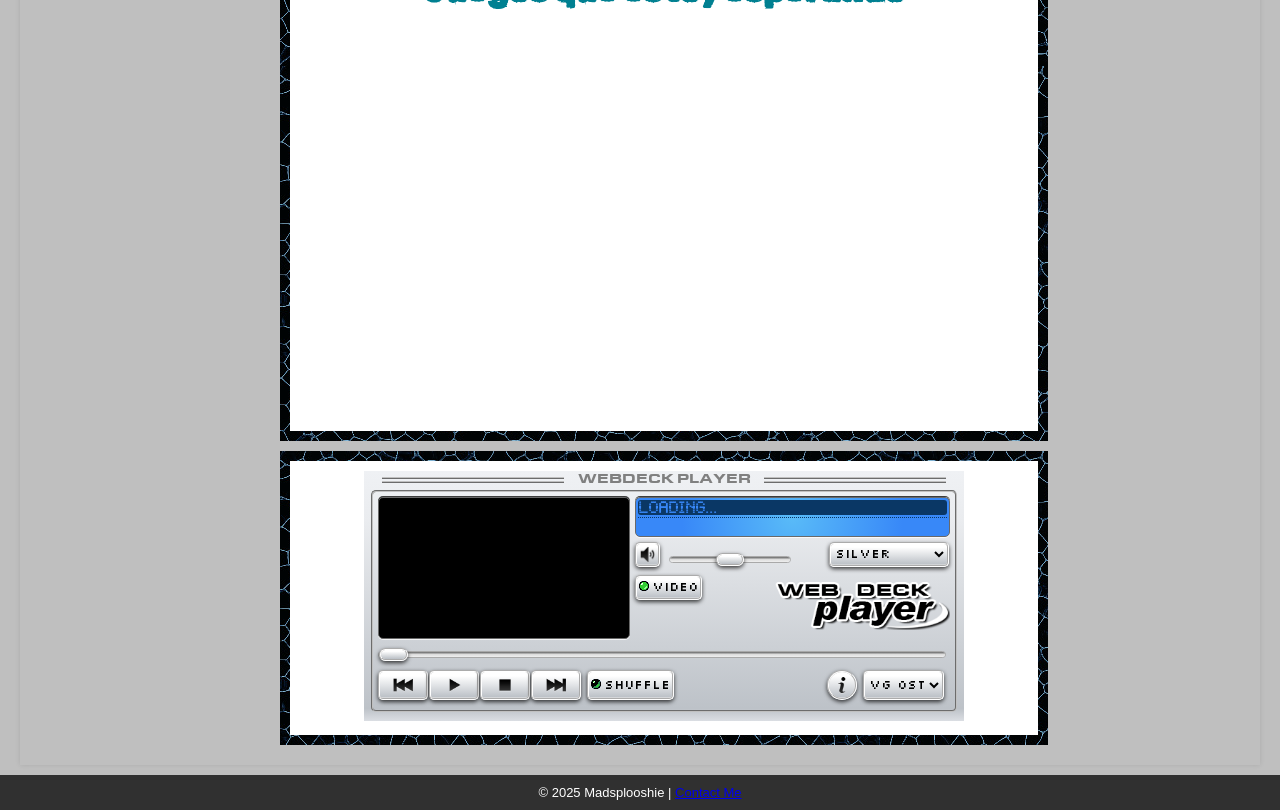
==== commit b3673f3d: "Center blinkies and honeycomb on mobile layout" ====
--- a/index.html
+++ b/index.html
@@ -926,7 +926,8 @@
             }
 
             .content-box3.float-left {
-                display: flex;
+                display: flex !important;
+                float: none;
                 flex-wrap: wrap;
                 justify-content: center;
                 gap: 5px;
@@ -958,6 +959,8 @@
             .honeycomb {
                 gap: 18px 12px;
                 padding: 0 16px 40px 0;
+                margin: 0 auto;
+                width: fit-content;
             }
 
             .honeycomb img {
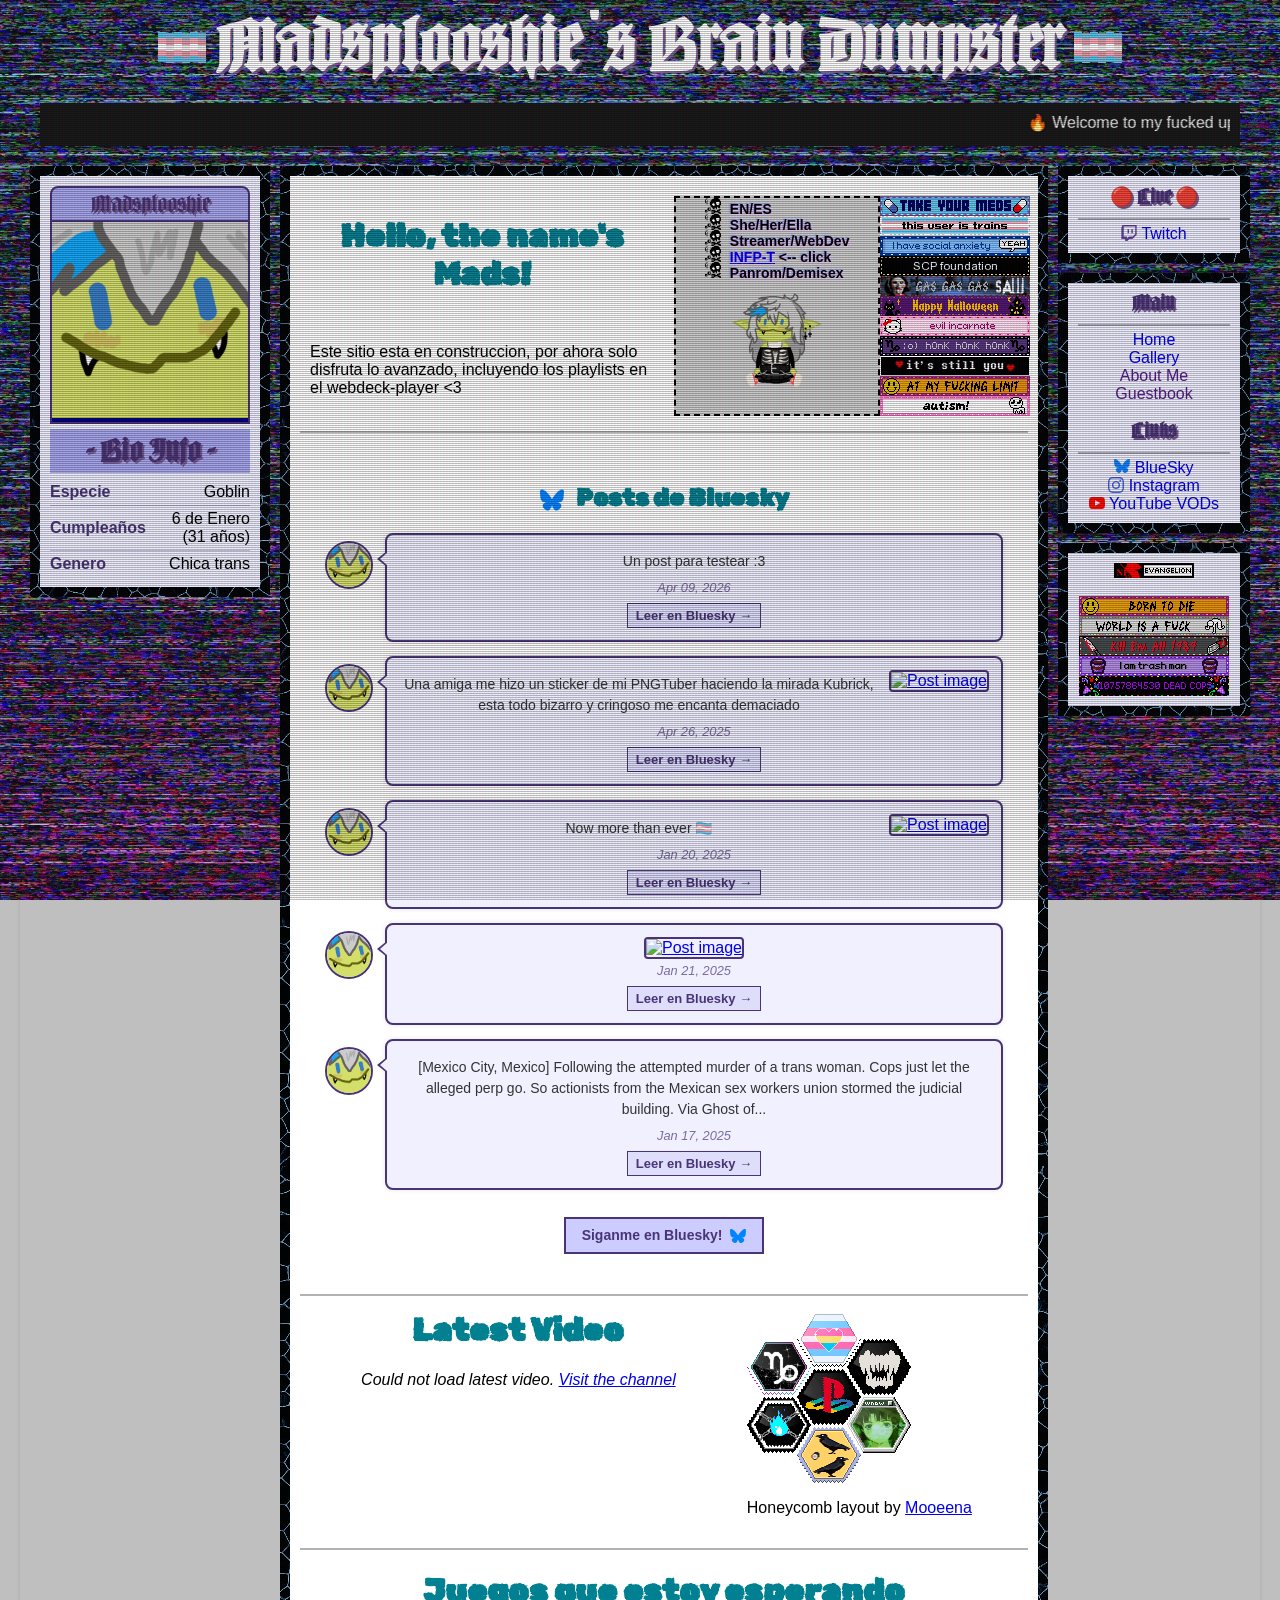
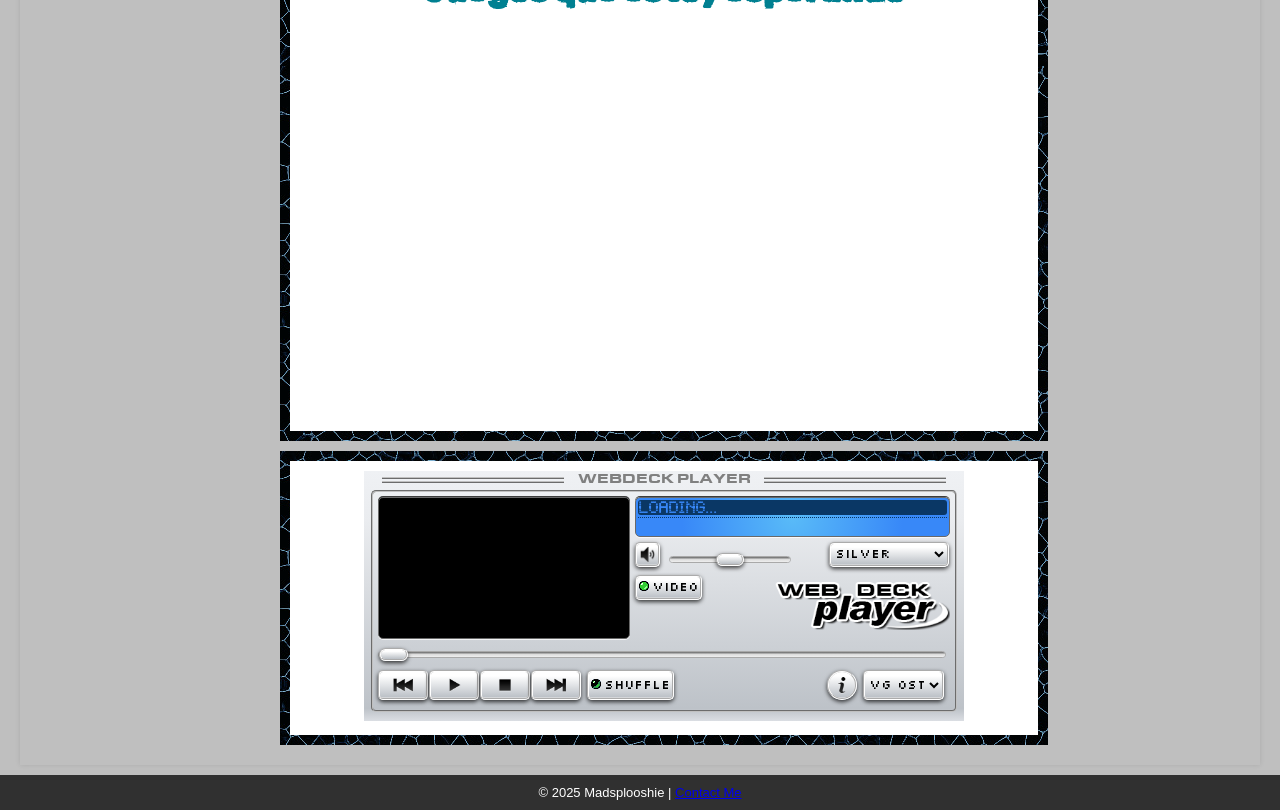
==== commit f568cbf4: "Reorder nav: move About Me and Guestbook below Gallery" ====
--- a/index.html
+++ b/index.html
@@ -1227,9 +1227,9 @@
                         <div class="separatorborder"></div>
                         <ul>
                             <li><a href="index.html">Home</a></li>
+                            <li><a href="gallery.html">Gallery</a></li>
                             <li><a href="" class="strikethrough">About Me</a></li>
                             <li><a href="" class="strikethrough">Guestbook</a></li>
-                            <li><a href="gallery.html">Gallery</a></li>
                         </ul>
                         <br>
                         <h3>Links</h3>
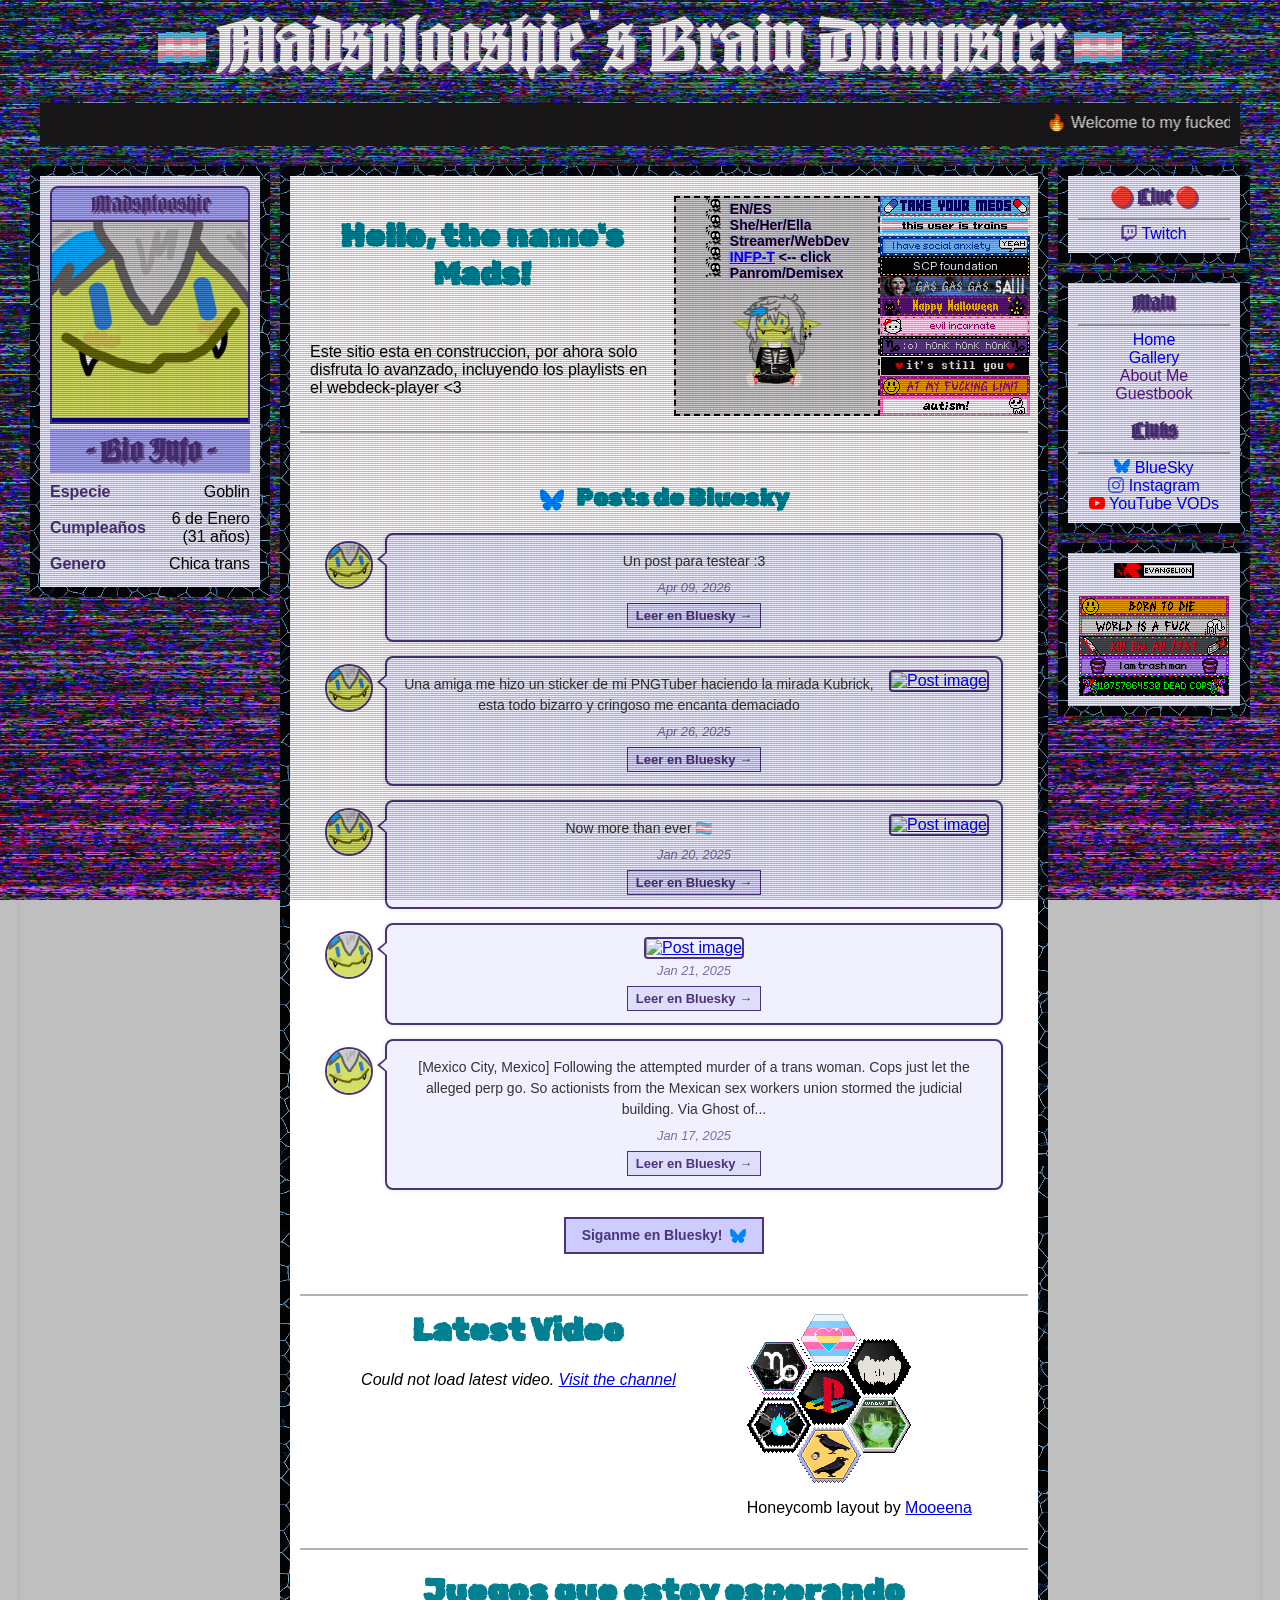
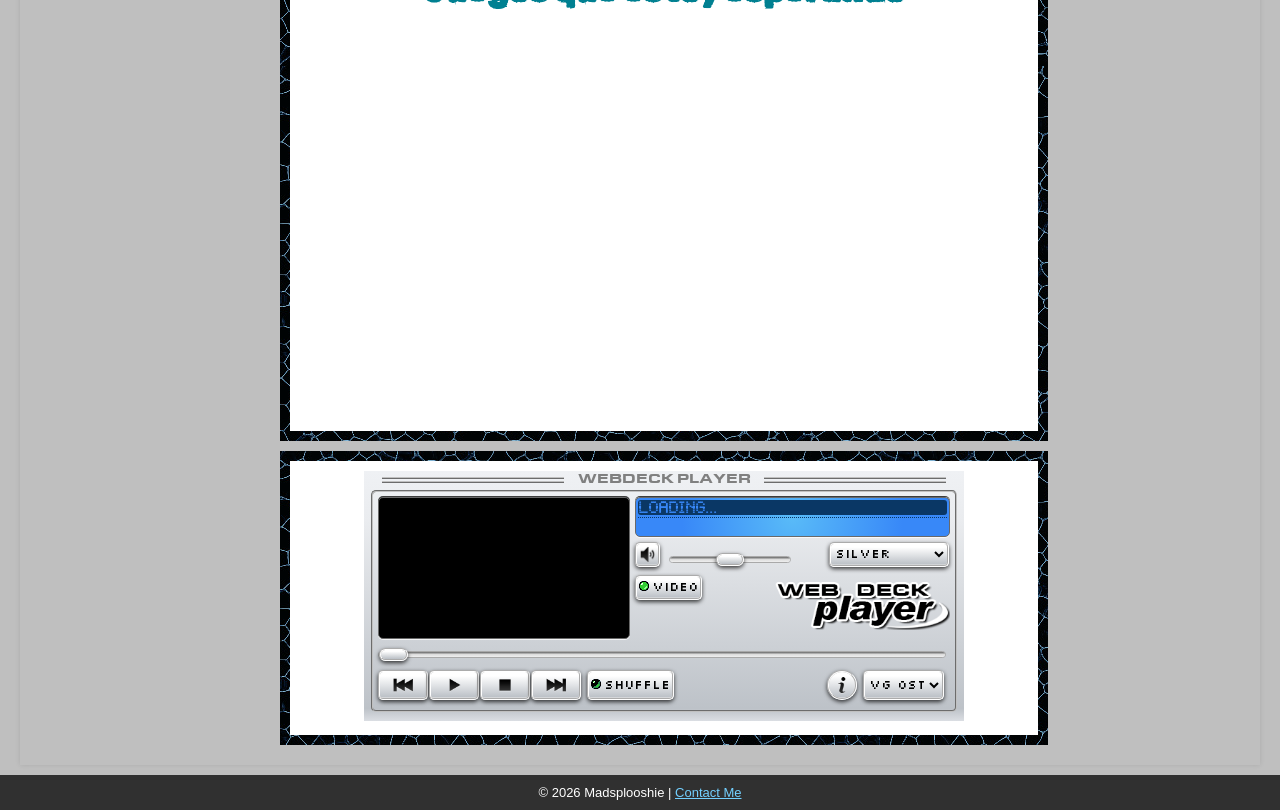
==== commit 817e92b7: "Open external links in new tabs, fix mobile blinkie spacing, update footer styling and auto-year" ====
--- a/index.html
+++ b/index.html
@@ -806,6 +806,10 @@
             margin-top: 10px;
         }
 
+        .footer a {
+            color: #73d0ff;
+        }
+
         /* ============================
            MOBILE ALERT
            ============================ */
@@ -930,7 +934,11 @@
                 float: none;
                 flex-wrap: wrap;
                 justify-content: center;
-                gap: 5px;
+                gap: 0;
+            }
+
+            .content-box3.float-left li {
+                margin-bottom: 0;
             }
 
             .content-section {
@@ -1150,28 +1158,31 @@
                             </div>
                             <div class="content-box2" style="width: 40%;">
                                 <div class="honeycomb hc-mini">
-                                    <a href="https://mooeena.neocities.org/honeycomb">
+                                    <a href="https://mooeena.neocities.org/honeycomb" target="_blank"
+                                        rel="noopener noreferrer">
                                         <img src="Media/Badges/Honeycomb/capricorn.png" alt="Capricorn">
                                     </a>
-                                    <a href="https://toyhou.se/P0CKETKNIFE">
+                                    <a href="https://toyhou.se/P0CKETKNIFE" target="_blank" rel="noopener noreferrer">
                                         <img src="Media/Badges/Honeycomb/pride1.gif" alt="Trans-Pansexual pride :3">
                                     </a>
-                                    <a href="https://kryxyo.carrd.co/">
+                                    <a href="https://kryxyo.carrd.co/" target="_blank" rel="noopener noreferrer">
                                         <img src="Media/Badges/Honeycomb/bite.gif" alt="Bite me <3">
                                     </a>
-                                    <a href="https://kryxyo.carrd.co/">
+                                    <a href="https://kryxyo.carrd.co/" target="_blank" rel="noopener noreferrer">
                                         <img src="Media/Badges/Honeycomb/flamechain.gif" alt="Captive Soul">
                                     </a>
-                                    <a href="https://kryxyo.carrd.co/">
+                                    <a href="https://kryxyo.carrd.co/" target="_blank" rel="noopener noreferrer">
                                         <img src="Media/Badges/Honeycomb/playstation.gif" alt="Good ole Playstation 1">
                                     </a>
                                     <img src="Media/Badges/Honeycomb/lain.gif" alt="I love Serial Experiments">
-                                    <a href="https://al-the-raven.neocities.org/">
+                                    <a href="https://al-the-raven.neocities.org/" target="_blank"
+                                        rel="noopener noreferrer">
                                         <img src="Media/Badges/Honeycomb/hexagon raven stamp.png" alt="Reven Lover">
                                     </a>
                                 </div>
                                 <div>
-                                    <p>Honeycomb layout by <a href="https://mooeena.neocities.org/honeycomb">Mooeena</a>
+                                    <p>Honeycomb layout by <a href="https://mooeena.neocities.org/honeycomb"
+                                            target="_blank" rel="noopener noreferrer">Mooeena</a>
                                     </p>
                                 </div>
                             </div>
@@ -1213,7 +1224,7 @@
                         <div class="separatorborder"></div>
                         <ul>
                             <li>
-                                <a href="https://www.twitch.tv/madsplooshie/">
+                                <a href="https://www.twitch.tv/madsplooshie/" target="_blank" rel="noopener noreferrer">
                                     <div class="svg-twitch"></div>
                                     &nbsp;Twitch
                                 </a>
@@ -1236,19 +1247,22 @@
                         <div class="separatorborder"></div>
                         <ul>
                             <li>
-                                <a href="https://bsky.app/profile/madsplooshie.neocities.org">
+                                <a href="https://bsky.app/profile/madsplooshie.neocities.org" target="_blank"
+                                    rel="noopener noreferrer">
                                     <div class="svg-bluesky"></div>
                                     &nbsp;BlueSky
                                 </a>
                             </li>
                             <li>
-                                <a href="https://www.instagram.com/madsplooshie/">
+                                <a href="https://www.instagram.com/madsplooshie/" target="_blank"
+                                    rel="noopener noreferrer">
                                     <div class="svg-instagram"></div>
                                     &nbsp;Instagram
                                 </a>
                             </li>
                             <li>
-                                <a href="https://www.youtube.com/@MadsplooshieVODs">
+                                <a href="https://www.youtube.com/@MadsplooshieVODs" target="_blank"
+                                    rel="noopener noreferrer">
                                     <div class="svg-youtube"></div>
                                     &nbsp;YouTube VODs
                                 </a>
@@ -1280,8 +1294,9 @@
     </div>
 
     <div class="footer">
-        &copy; 2025 Madsplooshie | <a href="mailto:madsplooshie@gmail.com">Contact Me</a>
+        &copy; <span id="footer-year"></span> Madsplooshie | <a href="mailto:madsplooshie@gmail.com">Contact Me</a>
     </div>
+    <script>document.getElementById('footer-year').textContent = new Date().getFullYear();</script>
 
     <script>
         document.addEventListener('DOMContentLoaded', function () {
@@ -1340,7 +1355,7 @@
                         embedWrapper.className = 'latest-video-embed';
                         var iframe = document.createElement('iframe');
                         iframe.src = 'https://www.youtube.com/embed/' + videoId;
-                        iframe.title = video.title || 'Latest Video';
+                        iframe.title = video.title || 'Ultimo video de YouTube';
                         iframe.allow = 'accelerometer; autoplay; clipboard-write; encrypted-media; gyroscope; picture-in-picture';
                         iframe.allowFullscreen = true;
                         embedWrapper.appendChild(iframe);
